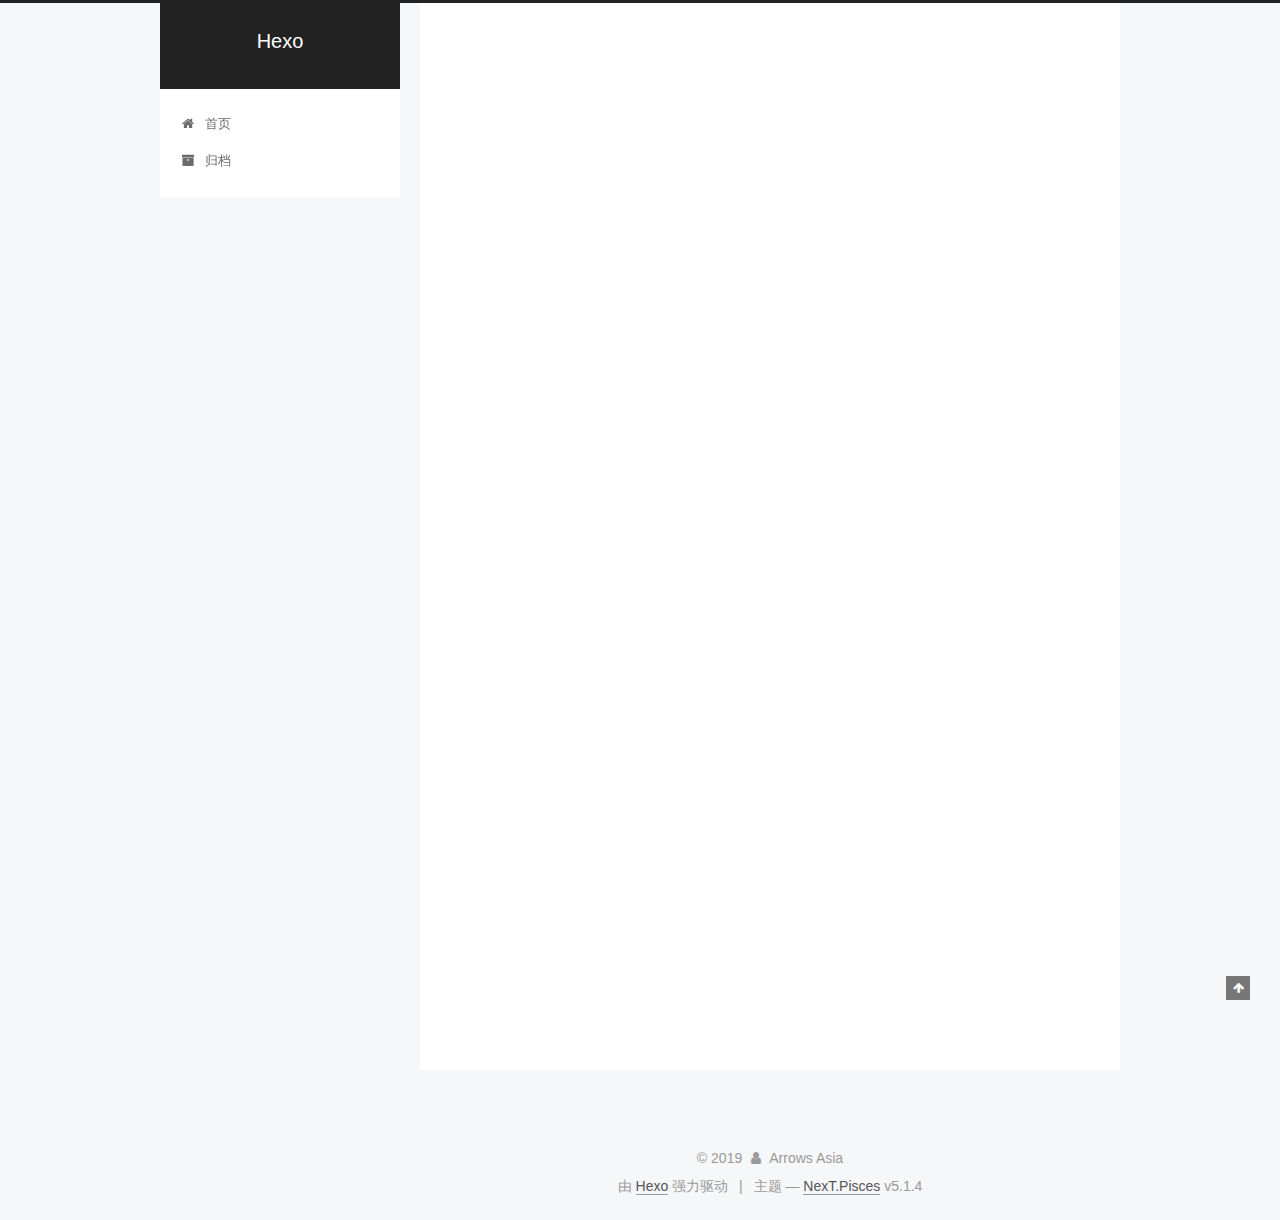
==== index.html @ 04d9dc72 "Site updated: 2019-09-14 11:09:56" ====
<!DOCTYPE html>



  


<html class="theme-next pisces use-motion" lang="zh-Hans">
<head><meta name="generator" content="Hexo 3.9.0">
  <meta charset="UTF-8">
<meta http-equiv="X-UA-Compatible" content="IE=edge">
<meta name="viewport" content="width=device-width, initial-scale=1, maximum-scale=1">
<meta name="theme-color" content="#222">









<meta http-equiv="Cache-Control" content="no-transform">
<meta http-equiv="Cache-Control" content="no-siteapp">
















  
  
  <link href="/lib/fancybox/source/jquery.fancybox.css?v=2.1.5" rel="stylesheet" type="text/css">







<link href="/lib/font-awesome/css/font-awesome.min.css?v=4.6.2" rel="stylesheet" type="text/css">

<link href="/css/main.css?v=5.1.4" rel="stylesheet" type="text/css">


  <link rel="apple-touch-icon" sizes="180x180" href="/images/apple-touch-icon-next.png?v=5.1.4">


  <link rel="icon" type="image/png" sizes="32x32" href="/images/favicon-32x32-next.png?v=5.1.4">


  <link rel="icon" type="image/png" sizes="16x16" href="/images/favicon-16x16-next.png?v=5.1.4">


  <link rel="mask-icon" href="/images/logo.svg?v=5.1.4" color="#222">





  <meta name="keywords" content="Hexo, NexT">










<meta name="description" content="一个什么都想学的人">
<meta property="og:type" content="website">
<meta property="og:title" content="Hexo">
<meta property="og:url" content="http://yoursite.com/index.html">
<meta property="og:site_name" content="Hexo">
<meta property="og:description" content="一个什么都想学的人">
<meta property="og:locale" content="zh-Hans">
<meta name="twitter:card" content="summary">
<meta name="twitter:title" content="Hexo">
<meta name="twitter:description" content="一个什么都想学的人">



<script type="text/javascript" id="hexo.configurations">
  var NexT = window.NexT || {};
  var CONFIG = {
    root: '/',
    scheme: 'Pisces',
    version: '5.1.4',
    sidebar: {"position":"left","display":"post","offset":12,"b2t":false,"scrollpercent":false,"onmobile":false},
    fancybox: true,
    tabs: true,
    motion: {"enable":true,"async":false,"transition":{"post_block":"fadeIn","post_header":"slideDownIn","post_body":"slideDownIn","coll_header":"slideLeftIn","sidebar":"slideUpIn"}},
    duoshuo: {
      userId: '0',
      author: '博主'
    },
    algolia: {
      applicationID: '',
      apiKey: '',
      indexName: '',
      hits: {"per_page":10},
      labels: {"input_placeholder":"Search for Posts","hits_empty":"We didn't find any results for the search: ${query}","hits_stats":"${hits} results found in ${time} ms"}
    }
  };
</script>



  <link rel="canonical" href="http://yoursite.com/">





  <title>Hexo</title>
  








</head>

<body itemscope itemtype="http://schema.org/WebPage" lang="zh-Hans">

  
  
    
  

  <div class="container sidebar-position-left 
  page-home">
    <div class="headband"></div>

    <header id="header" class="header" itemscope itemtype="http://schema.org/WPHeader">
      <div class="header-inner"><div class="site-brand-wrapper">
  <div class="site-meta ">
    

    <div class="custom-logo-site-title">
      <a href="/" class="brand" rel="start">
        <span class="logo-line-before"><i></i></span>
        <span class="site-title">Hexo</span>
        <span class="logo-line-after"><i></i></span>
      </a>
    </div>
      
        <p class="site-subtitle"></p>
      
  </div>

  <div class="site-nav-toggle">
    <button>
      <span class="btn-bar"></span>
      <span class="btn-bar"></span>
      <span class="btn-bar"></span>
    </button>
  </div>
</div>

<nav class="site-nav">
  

  
    <ul id="menu" class="menu">
      
        
        <li class="menu-item menu-item-home">
          <a href="/" rel="section">
            
              <i class="menu-item-icon fa fa-fw fa-home"></i> <br>
            
            首页
          </a>
        </li>
      
        
        <li class="menu-item menu-item-archives">
          <a href="/archives/" rel="section">
            
              <i class="menu-item-icon fa fa-fw fa-archive"></i> <br>
            
            归档
          </a>
        </li>
      

      
    </ul>
  

  
</nav>



 </div>
    </header>

    <main id="main" class="main">
      <div class="main-inner">
        <div class="content-wrap">
          <div id="content" class="content">
            
  <section id="posts" class="posts-expand">
    
      

  

  
  
  

  <article class="post post-type-normal" itemscope itemtype="http://schema.org/Article">
  
  
  
  <div class="post-block">
    <link itemprop="mainEntityOfPage" href="http://yoursite.com/2019/09/14/hello-world/">

    <span hidden itemprop="author" itemscope itemtype="http://schema.org/Person">
      <meta itemprop="name" content="Arrows Asia">
      <meta itemprop="description" content>
      <meta itemprop="image" content="/images/777.jpg">
    </span>

    <span hidden itemprop="publisher" itemscope itemtype="http://schema.org/Organization">
      <meta itemprop="name" content="Hexo">
    </span>

    
      <header class="post-header">

        
        
          <h1 class="post-title" itemprop="name headline">
                
                <a class="post-title-link" href="/2019/09/14/hello-world/" itemprop="url">Hello World</a></h1>
        

        <div class="post-meta">
          <span class="post-time">
            
              <span class="post-meta-item-icon">
                <i class="fa fa-calendar-o"></i>
              </span>
              
                <span class="post-meta-item-text">发表于</span>
              
              <time title="创建于" itemprop="dateCreated datePublished" datetime="2019-09-14T10:31:50+08:00">
                2019-09-14
              </time>
            

            

            
          </span>

          

          
            
          

          
          

          

          

          

        </div>
      </header>
    

    
    
    
    <div class="post-body" itemprop="articleBody">

      
      

      
        
          
            <p>Welcome to <a href="https://hexo.io/" target="_blank" rel="noopener">Hexo</a>! This is your very first post. Check <a href="https://hexo.io/docs/" target="_blank" rel="noopener">documentation</a> for more info. If you get any problems when using Hexo, you can find the answer in <a href="https://hexo.io/docs/troubleshooting.html" target="_blank" rel="noopener">troubleshooting</a> or you can ask me on <a href="https://github.com/hexojs/hexo/issues" target="_blank" rel="noopener">GitHub</a>.</p>
<h2 id="Quick-Start"><a href="#Quick-Start" class="headerlink" title="Quick Start"></a>Quick Start</h2><h3 id="Create-a-new-post"><a href="#Create-a-new-post" class="headerlink" title="Create a new post"></a>Create a new post</h3><figure class="highlight bash"><table><tr><td class="gutter"><pre><span class="line">1</span><br></pre></td><td class="code"><pre><span class="line">$ hexo new <span class="string">"My New Post"</span></span><br></pre></td></tr></table></figure>

<p>More info: <a href="https://hexo.io/docs/writing.html" target="_blank" rel="noopener">Writing</a></p>
<h3 id="Run-server"><a href="#Run-server" class="headerlink" title="Run server"></a>Run server</h3><figure class="highlight bash"><table><tr><td class="gutter"><pre><span class="line">1</span><br></pre></td><td class="code"><pre><span class="line">$ hexo server</span><br></pre></td></tr></table></figure>

<p>More info: <a href="https://hexo.io/docs/server.html" target="_blank" rel="noopener">Server</a></p>
<h3 id="Generate-static-files"><a href="#Generate-static-files" class="headerlink" title="Generate static files"></a>Generate static files</h3><figure class="highlight bash"><table><tr><td class="gutter"><pre><span class="line">1</span><br></pre></td><td class="code"><pre><span class="line">$ hexo generate</span><br></pre></td></tr></table></figure>

<p>More info: <a href="https://hexo.io/docs/generating.html" target="_blank" rel="noopener">Generating</a></p>
<h3 id="Deploy-to-remote-sites"><a href="#Deploy-to-remote-sites" class="headerlink" title="Deploy to remote sites"></a>Deploy to remote sites</h3><figure class="highlight bash"><table><tr><td class="gutter"><pre><span class="line">1</span><br></pre></td><td class="code"><pre><span class="line">$ hexo deploy</span><br></pre></td></tr></table></figure>

<p>More info: <a href="https://hexo.io/docs/deployment.html" target="_blank" rel="noopener">Deployment</a></p>

          
        
      
    </div>
    
    
    

    

    

    

    <footer class="post-footer">
      

      

      

      
      
        <div class="post-eof"></div>
      
    </footer>
  </div>
  
  
  
  </article>


    
  </section>

  


          </div>
          


          

        </div>
        
          
  
  <div class="sidebar-toggle">
    <div class="sidebar-toggle-line-wrap">
      <span class="sidebar-toggle-line sidebar-toggle-line-first"></span>
      <span class="sidebar-toggle-line sidebar-toggle-line-middle"></span>
      <span class="sidebar-toggle-line sidebar-toggle-line-last"></span>
    </div>
  </div>

  <aside id="sidebar" class="sidebar">
    
    <div class="sidebar-inner">

      

      

      <section class="site-overview-wrap sidebar-panel sidebar-panel-active">
        <div class="site-overview">
          <div class="site-author motion-element" itemprop="author" itemscope itemtype="http://schema.org/Person">
            
              <img class="site-author-image" itemprop="image" src="/images/777.jpg" alt="Arrows Asia">
            
              <p class="site-author-name" itemprop="name">Arrows Asia</p>
              <p class="site-description motion-element" itemprop="description">一个什么都想学的人</p>
          </div>

          <nav class="site-state motion-element">

            
              <div class="site-state-item site-state-posts">
              
                <a href="/archives/">
              
                  <span class="site-state-item-count">1</span>
                  <span class="site-state-item-name">日志</span>
                </a>
              </div>
            

            

            

          </nav>

          

          

          
          

          
          

          

        </div>
      </section>

      

      

    </div>
  </aside>


        
      </div>
    </main>

    <footer id="footer" class="footer">
      <div class="footer-inner">
        <div class="copyright">&copy; <span itemprop="copyrightYear">2019</span>
  <span class="with-love">
    <i class="fa fa-user"></i>
  </span>
  <span class="author" itemprop="copyrightHolder">Arrows Asia</span>

  
</div>


  <div class="powered-by">由 <a class="theme-link" target="_blank" href="https://hexo.io">Hexo</a> 强力驱动</div>



  <span class="post-meta-divider">|</span>



  <div class="theme-info">主题 &mdash; <a class="theme-link" target="_blank" href="https://github.com/iissnan/hexo-theme-next">NexT.Pisces</a> v5.1.4</div>




        







        
      </div>
    </footer>

    
      <div class="back-to-top">
        <i class="fa fa-arrow-up"></i>
        
      </div>
    

    

  </div>

  

<script type="text/javascript">
  if (Object.prototype.toString.call(window.Promise) !== '[object Function]') {
    window.Promise = null;
  }
</script>









  












  
  
    <script type="text/javascript" src="/lib/jquery/index.js?v=2.1.3"></script>
  

  
  
    <script type="text/javascript" src="/lib/fastclick/lib/fastclick.min.js?v=1.0.6"></script>
  

  
  
    <script type="text/javascript" src="/lib/jquery_lazyload/jquery.lazyload.js?v=1.9.7"></script>
  

  
  
    <script type="text/javascript" src="/lib/velocity/velocity.min.js?v=1.2.1"></script>
  

  
  
    <script type="text/javascript" src="/lib/velocity/velocity.ui.min.js?v=1.2.1"></script>
  

  
  
    <script type="text/javascript" src="/lib/fancybox/source/jquery.fancybox.pack.js?v=2.1.5"></script>
  


  


  <script type="text/javascript" src="/js/src/utils.js?v=5.1.4"></script>

  <script type="text/javascript" src="/js/src/motion.js?v=5.1.4"></script>



  
  


  <script type="text/javascript" src="/js/src/affix.js?v=5.1.4"></script>

  <script type="text/javascript" src="/js/src/schemes/pisces.js?v=5.1.4"></script>



  

  


  <script type="text/javascript" src="/js/src/bootstrap.js?v=5.1.4"></script>



  


  




	





  





  












  





  

  

  

  
  

  

  

  

</body>
</html>
---- css/main.css ----
/* normalize.css v3.0.2 | MIT License | git.io/normalize */
html {
  font-family: sans-serif; /* 1 */
  -ms-text-size-adjust: 100%; /* 2 */
  -webkit-text-size-adjust: 100%; /* 2 */
}
body {
  margin: 0;
}
article,
aside,
details,
figcaption,
figure,
footer,
header,
hgroup,
main,
menu,
nav,
section,
summary {
  display: block;
}
audio,
canvas,
progress,
video {
  display: inline-block; /* 1 */
  vertical-align: baseline; /* 2 */
}
audio:not([controls]) {
  display: none;
  height: 0;
}
[hidden],
template {
  display: none;
}
a {
  background-color: transparent;
}
a:active,
a:hover {
  outline: 0;
}
abbr[title] {
  border-bottom: 1px dotted;
}
b,
strong {
  font-weight: bold;
}
dfn {
  font-style: italic;
}
h1 {
  font-size: 2em;
  margin: 0.67em 0;
}
mark {
  background: #ff0;
  color: #000;
}
small {
  font-size: 80%;
}
sub,
sup {
  font-size: 75%;
  line-height: 0;
  position: relative;
  vertical-align: baseline;
}
sup {
  top: -0.5em;
}
sub {
  bottom: -0.25em;
}
img {
  border: 0;
}
svg:not(:root) {
  overflow: hidden;
}
figure {
  margin: 1em 40px;
}
hr {
  -moz-box-sizing: content-box;
  box-sizing: content-box;
  height: 0;
}
pre {
  overflow: auto;
}
code,
kbd,
pre,
samp {
  font-family: monospace, monospace;
  font-size: 1em;
}
button,
input,
optgroup,
select,
textarea {
  color: inherit; /* 1 */
  font: inherit; /* 2 */
  margin: 0; /* 3 */
}
button {
  overflow: visible;
}
button,
select {
  text-transform: none;
}
button,
html input[type="button"],
input[type="reset"],
input[type="submit"] {
  -webkit-appearance: button; /* 2 */
  cursor: pointer; /* 3 */
}
button[disabled],
html input[disabled] {
  cursor: default;
}
button::-moz-focus-inner,
input::-moz-focus-inner {
  border: 0;
  padding: 0;
}
input {
  line-height: normal;
}
input[type="checkbox"],
input[type="radio"] {
  box-sizing: border-box; /* 1 */
  padding: 0; /* 2 */
}
input[type="number"]::-webkit-inner-spin-button,
input[type="number"]::-webkit-outer-spin-button {
  height: auto;
}
input[type="search"] {
  -webkit-appearance: textfield; /* 1 */
  -moz-box-sizing: content-box;
  -webkit-box-sizing: content-box; /* 2 */
  box-sizing: content-box;
}
input[type="search"]::-webkit-search-cancel-button,
input[type="search"]::-webkit-search-decoration {
  -webkit-appearance: none;
}
fieldset {
  border: 1px solid #c0c0c0;
  margin: 0 2px;
  padding: 0.35em 0.625em 0.75em;
}
legend {
  border: 0; /* 1 */
  padding: 0; /* 2 */
}
textarea {
  overflow: auto;
}
optgroup {
  font-weight: bold;
}
table {
  border-collapse: collapse;
  border-spacing: 0;
}
td,
th {
  padding: 0;
}
::selection {
  background: #262a30;
  color: #fff;
}
body {
  position: relative;
  font-family: 'Lato', "PingFang SC", "Microsoft YaHei", sans-serif;
  font-size: 14px;
  line-height: 2;
  color: #555;
  background: #f5f7f9;
}
@media (max-width: 767px) {
  body {
    padding-right: 0 !important;
  }
}
@media (min-width: 768px) and (max-width: 991px) {
  body {
    padding-right: 0 !important;
  }
}
@media (min-width: 1600px) {
  body {
    font-size: 16px;
  }
}
h1,
h2,
h3,
h4,
h5,
h6 {
  margin: 0;
  padding: 0;
  font-weight: bold;
  line-height: 1.5;
  font-family: 'Lato', "PingFang SC", "Microsoft YaHei", sans-serif;
}
h2,
h3,
h4,
h5,
h6 {
  margin: 20px 0 15px;
}
h1 {
  font-size: 22px;
}
@media (max-width: 767px) {
  h1 {
    font-size: 18px;
  }
}
h2 {
  font-size: 20px;
}
@media (max-width: 767px) {
  h2 {
    font-size: 16px;
  }
}
h3 {
  font-size: 18px;
}
@media (max-width: 767px) {
  h3 {
    font-size: 14px;
  }
}
h4 {
  font-size: 16px;
}
@media (max-width: 767px) {
  h4 {
    font-size: 12px;
  }
}
h5 {
  font-size: 14px;
}
@media (max-width: 767px) {
  h5 {
    font-size: 10px;
  }
}
h6 {
  font-size: 12px;
}
@media (max-width: 767px) {
  h6 {
    font-size: 8px;
  }
}
p {
  margin: 0 0 20px 0;
}
a {
  color: #555;
  text-decoration: none;
  outline: none;
  border-bottom: 1px solid #999;
  word-wrap: break-word;
}
a:hover {
  color: #222;
  border-bottom-color: #222;
}
blockquote {
  margin: 0;
  padding: 0;
}
img {
  display: block;
  margin: auto;
  max-width: 100%;
  height: auto;
}
hr {
  margin: 40px 0;
  height: 3px;
  border: none;
  background-color: #ddd;
  background-image: repeating-linear-gradient(-45deg, #fff, #fff 4px, transparent 4px, transparent 8px);
}
blockquote {
  padding: 0 15px;
  color: #666;
  border-left: 4px solid #ddd;
}
blockquote cite::before {
  content: "-";
  padding: 0 5px;
}
dt {
  font-weight: 700;
}
dd {
  margin: 0;
  padding: 0;
}
kbd {
  border: 1px solid #ccc;
  border-radius: 0.2em;
  box-shadow: 0.1em 0.1em 0.2em rgba(0,0,0,0.1);
  background-color: #f9f9f9;
  font-family: inherit;
  background-image: -webkit-linear-gradient(top, #eee, #fff, #eee);
  padding: 0.1em 0.3em;
  white-space: nowrap;
}
.text-left {
  text-align: left;
}
.text-center {
  text-align: center;
}
.text-right {
  text-align: right;
}
.text-justify {
  text-align: justify;
}
.text-nowrap {
  white-space: nowrap;
}
.text-lowercase {
  text-transform: lowercase;
}
.text-uppercase {
  text-transform: uppercase;
}
.text-capitalize {
  text-transform: capitalize;
}
.center-block {
  display: block;
  margin-left: auto;
  margin-right: auto;
}
.clearfix:before,
.clearfix:after {
  content: " ";
  display: table;
}
.clearfix:after {
  clear: both;
}
.pullquote {
  width: 45%;
}
.pullquote.left {
  float: left;
  margin-left: 5px;
  margin-right: 10px;
}
.pullquote.right {
  float: right;
  margin-left: 10px;
  margin-right: 5px;
}
.affix.affix.affix {
  position: fixed;
}
.translation {
  margin-top: -20px;
  font-size: 14px;
  color: #999;
}
.scrollbar-measure {
  width: 100px;
  height: 100px;
  overflow: scroll;
  position: absolute;
  top: -9999px;
}
.use-motion .motion-element {
  opacity: 0;
}
table {
  margin: 20px 0;
  width: 100%;
  border-collapse: collapse;
  border-spacing: 0;
  border: 1px solid #ddd;
  font-size: 14px;
  table-layout: fixed;
  word-wrap: break-all;
}
table>tbody>tr:nth-of-type(odd) {
  background-color: #f9f9f9;
}
table>tbody>tr:hover {
  background-color: #f5f5f5;
}
caption,
th,
td {
  padding: 8px;
  text-align: left;
  vertical-align: middle;
  font-weight: normal;
}
th,
td {
  border-bottom: 3px solid #ddd;
  border-right: 1px solid #eee;
}
th {
  padding-bottom: 10px;
  font-weight: 700;
}
td {
  border-bottom-width: 1px;
}
html,
body {
  height: 100%;
}
.container {
  position: relative;
  min-height: 100%;
}
.header-inner {
  margin: 0 auto;
  padding: 100px 0 70px;
  width: 700px;
}
@media (min-width: 1600px) {
  .container .header-inner {
    width: 900px;
  }
}
.main {
  padding-bottom: 150px;
}
.main-inner {
  margin: 0 auto;
  width: 700px;
}
@media (min-width: 1600px) {
  .container .main-inner {
    width: 900px;
  }
}
.footer {
  position: absolute;
  left: 0;
  bottom: 0;
  width: 100%;
  min-height: 50px;
}
.footer-inner {
  box-sizing: border-box;
  margin: 20px auto;
  width: 700px;
}
@media (min-width: 1600px) {
  .container .footer-inner {
    width: 900px;
  }
}
pre,
.highlight {
  overflow: auto;
  margin: 20px 0;
  padding: 0;
  font-size: 13px;
  color: #4d4d4c;
  background: #f7f7f7;
  line-height: 1.6;
}
pre,
code {
  font-family: consolas, Menlo, "PingFang SC", "Microsoft YaHei", monospace;
}
code {
  padding: 2px 4px;
  word-wrap: break-word;
  color: #555;
  background: #eee;
  border-radius: 3px;
  font-size: 13px;
}
pre {
  padding: 10px;
}
pre code {
  padding: 0;
  color: #4d4d4c;
  background: none;
  text-shadow: none;
}
.highlight {
  border-radius: 1px;
}
.highlight pre {
  border: none;
  margin: 0;
  padding: 10px 0;
}
.highlight table {
  margin: 0;
  width: auto;
  border: none;
}
.highlight td {
  border: none;
  padding: 0;
}
.highlight figcaption {
  font-size: 1em;
  color: #4d4d4c;
  line-height: 1em;
  margin-bottom: 1em;
}
.highlight figcaption:before,
.highlight figcaption:after {
  content: " ";
  display: table;
}
.highlight figcaption:after {
  clear: both;
}
.highlight figcaption a {
  float: right;
  color: #4d4d4c;
}
.highlight figcaption a:hover {
  border-bottom-color: #4d4d4c;
}
.highlight .gutter pre {
  padding-left: 10px;
  padding-right: 10px;
  color: #869194;
  text-align: right;
  background-color: #eff2f3;
}
.highlight .code pre {
  width: 100%;
  padding-left: 10px;
  padding-right: 10px;
  background-color: #f7f7f7;
}
.highlight .line {
  height: 20px;
}
.gutter {
  -webkit-user-select: none;
  -moz-user-select: none;
  -ms-user-select: none;
  user-select: none;
}
.gist table {
  width: auto;
}
.gist table td {
  border: none;
}
pre .deletion {
  background: #fdd;
}
pre .addition {
  background: #dfd;
}
pre .meta {
  color: #8959a8;
}
pre .comment {
  color: #8e908c;
}
pre .variable,
pre .attribute,
pre .tag,
pre .regexp,
pre .ruby .constant,
pre .xml .tag .title,
pre .xml .pi,
pre .xml .doctype,
pre .html .doctype,
pre .css .id,
pre .css .class,
pre .css .pseudo {
  color: #c82829;
}
pre .number,
pre .preprocessor,
pre .built_in,
pre .literal,
pre .params,
pre .constant,
pre .command {
  color: #f5871f;
}
pre .ruby .class .title,
pre .css .rules .attribute,
pre .string,
pre .value,
pre .inheritance,
pre .header,
pre .ruby .symbol,
pre .xml .cdata,
pre .special,
pre .number,
pre .formula {
  color: #718c00;
}
pre .title,
pre .css .hexcolor {
  color: #3e999f;
}
pre .function,
pre .python .decorator,
pre .python .title,
pre .ruby .function .title,
pre .ruby .title .keyword,
pre .perl .sub,
pre .javascript .title,
pre .coffeescript .title {
  color: #4271ae;
}
pre .keyword,
pre .javascript .function {
  color: #8959a8;
}
.full-image.full-image.full-image.full-image {
  border: none;
  max-width: 100%;
  width: auto;
  margin: 20px auto 25px;
}
@media (min-width: 992px) {
  .full-image.full-image.full-image.full-image {
    max-width: none;
    width: 118%;
    margin: 0 -9%;
  }
}
.blockquote-center,
.page-home .post-type-quote blockquote,
.page-post-detail .post-type-quote blockquote {
  position: relative;
  margin: 40px 0;
  padding: 0;
  border-left: none;
  text-align: center;
}
.blockquote-center::before,
.page-home .post-type-quote blockquote::before,
.page-post-detail .post-type-quote blockquote::before,
.blockquote-center::after,
.page-home .post-type-quote blockquote::after,
.page-post-detail .post-type-quote blockquote::after {
  position: absolute;
  content: ' ';
  display: block;
  width: 100%;
  height: 24px;
  opacity: 0.2;
  background-repeat: no-repeat;
  background-position: 0 -6px;
  background-size: 22px 22px;
}
.blockquote-center::before,
.page-home .post-type-quote blockquote::before,
.page-post-detail .post-type-quote blockquote::before {
  top: -20px;
  background-image: url("../images/quote-l.svg");
  border-top: 1px solid #ccc;
}
.blockquote-center::after,
.page-home .post-type-quote blockquote::after,
.page-post-detail .post-type-quote blockquote::after {
  bottom: -20px;
  background-image: url("../images/quote-r.svg");
  border-bottom: 1px solid #ccc;
  background-position: 100% 8px;
}
.blockquote-center p,
.page-home .post-type-quote blockquote p,
.page-post-detail .post-type-quote blockquote p,
.blockquote-center div,
.page-home .post-type-quote blockquote div,
.page-post-detail .post-type-quote blockquote div {
  text-align: center;
}
.post .post-body .group-picture img {
  box-sizing: border-box;
  padding: 0 3px;
  border: none;
}
.post .group-picture-row {
  overflow: hidden;
  margin-top: 6px;
}
.post .group-picture-row:first-child {
  margin-top: 0;
}
.post .group-picture-column {
  float: left;
}
.page-post-detail .post-body .group-picture-column {
  float: none;
  margin-top: 10px;
  width: auto !important;
}
.page-post-detail .post-body .group-picture-column img {
  margin: 0 auto;
}
.page-archive .group-picture-container {
  overflow: hidden;
}
.page-archive .group-picture-row {
  float: left;
}
.page-archive .group-picture-row:first-child {
  margin-top: 6px;
}
.page-archive .group-picture-column {
  max-width: 150px;
  max-height: 150px;
}
.post-body .note {
  position: relative;
  padding: 15px;
  margin-bottom: 20px;
  border: 1px solid #eee;
  border-left-width: 5px;
  border-radius: 3px;
}
.post-body .note h2,
.post-body .note h3,
.post-body .note h4,
.post-body .note h5,
.post-body .note h6 {
  margin-top: 0;
  margin-bottom: 0;
  border-bottom: initial;
  padding-top: 0 !important;
}
.post-body .note p:first-child,
.post-body .note ul:first-child,
.post-body .note ol:first-child,
.post-body .note table:first-child,
.post-body .note pre:first-child,
.post-body .note blockquote:first-child {
  margin-top: 0;
}
.post-body .note p:last-child,
.post-body .note ul:last-child,
.post-body .note ol:last-child,
.post-body .note table:last-child,
.post-body .note pre:last-child,
.post-body .note blockquote:last-child {
  margin-bottom: 0;
}
.post-body .note.default {
  border-left-color: #777;
}
.post-body .note.default h2,
.post-body .note.default h3,
.post-body .note.default h4,
.post-body .note.default h5,
.post-body .note.default h6 {
  color: #777;
}
.post-body .note.primary {
  border-left-color: #6f42c1;
}
.post-body .note.primary h2,
.post-body .note.primary h3,
.post-body .note.primary h4,
.post-body .note.primary h5,
.post-body .note.primary h6 {
  color: #6f42c1;
}
.post-body .note.info {
  border-left-color: #428bca;
}
.post-body .note.info h2,
.post-body .note.info h3,
.post-body .note.info h4,
.post-body .note.info h5,
.post-body .note.info h6 {
  color: #428bca;
}
.post-body .note.success {
  border-left-color: #5cb85c;
}
.post-body .note.success h2,
.post-body .note.success h3,
.post-body .note.success h4,
.post-body .note.success h5,
.post-body .note.success h6 {
  color: #5cb85c;
}
.post-body .note.warning {
  border-left-color: #f0ad4e;
}
.post-body .note.warning h2,
.post-body .note.warning h3,
.post-body .note.warning h4,
.post-body .note.warning h5,
.post-body .note.warning h6 {
  color: #f0ad4e;
}
.post-body .note.danger {
  border-left-color: #d9534f;
}
.post-body .note.danger h2,
.post-body .note.danger h3,
.post-body .note.danger h4,
.post-body .note.danger h5,
.post-body .note.danger h6 {
  color: #d9534f;
}
.post-body .label {
  display: inline;
  padding: 0 2px;
  white-space: nowrap;
}
.post-body .label.default {
  background-color: #f0f0f0;
}
.post-body .label.primary {
  background-color: #efe6f7;
}
.post-body .label.info {
  background-color: #e5f2f8;
}
.post-body .label.success {
  background-color: #e7f4e9;
}
.post-body .label.warning {
  background-color: #fcf6e1;
}
.post-body .label.danger {
  background-color: #fae8eb;
}
.post-body .tabs {
  position: relative;
  display: block;
  margin-bottom: 20px;
  padding-top: 10px;
}
.post-body .tabs ul.nav-tabs {
  margin: 0;
  padding: 0;
  display: flex;
  margin-bottom: -1px;
}
@media (max-width: 413px) {
  .post-body .tabs ul.nav-tabs {
    display: block;
    margin-bottom: 5px;
  }
}
.post-body .tabs ul.nav-tabs li.tab {
  list-style-type: none !important;
  margin: 0 0.25em 0 0;
  border-top: 3px solid transparent;
  border-left: 1px solid transparent;
  border-right: 1px solid transparent;
}
@media (max-width: 413px) {
  .post-body .tabs ul.nav-tabs li.tab {
    margin: initial;
    border-top: 1px solid transparent;
    border-left: 3px solid transparent;
    border-right: 1px solid transparent;
    border-bottom: 1px solid transparent;
  }
}
.post-body .tabs ul.nav-tabs li.tab a {
  outline: 0;
  border-bottom: initial;
  display: block;
  line-height: 1.8em;
  padding: 0.25em 0.75em;
  transition-duration: 0.2s;
  transition-timing-function: ease-out;
  transition-delay: 0s;
}
.post-body .tabs ul.nav-tabs li.tab a i {
  width: 1.285714285714286em;
}
.post-body .tabs ul.nav-tabs li.tab.active {
  border-top: 3px solid #fc6423;
  border-left: 1px solid #ddd;
  border-right: 1px solid #ddd;
  background-color: #fff;
}
@media (max-width: 413px) {
  .post-body .tabs ul.nav-tabs li.tab.active {
    border-top: 1px solid #ddd;
    border-left: 3px solid #fc6423;
    border-right: 1px solid #ddd;
    border-bottom: 1px solid #ddd;
  }
}
.post-body .tabs ul.nav-tabs li.tab.active a {
  cursor: default;
  color: #555;
}
.post-body .tabs .tab-content {
  background-color: #fff;
}
.post-body .tabs .tab-content .tab-pane {
  border: 1px solid #ddd;
  padding: 20px 20px 0 20px;
}
.post-body .tabs .tab-content .tab-pane:not(.active) {
  display: none !important;
}
.post-body .tabs .tab-content .tab-pane.active {
  display: block !important;
}
.btn {
  display: inline-block;
  padding: 0 20px;
  font-size: 14px;
  color: #555;
  background: #fff;
  border: 2px solid #555;
  text-decoration: none;
  border-radius: 2px;
  transition-property: background-color;
  transition-duration: 0.2s;
  transition-timing-function: ease-in-out;
  transition-delay: 0s;
  line-height: 2;
}
.btn:hover {
  border-color: #222;
  color: #fff;
  background: #222;
}
.btn +.btn {
  margin: 0 0 8px 8px;
}
.btn .fa-fw {
  width: 1.285714285714286em;
  text-align: left;
}
.btn-bar {
  display: block;
  width: 22px;
  height: 2px;
  background: #555;
  border-radius: 1px;
}
.btn-bar+.btn-bar {
  margin-top: 4px;
}
.pagination {
  margin: 120px 0 40px;
  text-align: center;
  border-top: 1px solid #eee;
}
.page-number-basic,
.pagination .prev,
.pagination .next,
.pagination .page-number,
.pagination .space {
  display: inline-block;
  position: relative;
  top: -1px;
  margin: 0 10px;
  padding: 0 11px;
}
@media (max-width: 767px) {
  .page-number-basic,
  .pagination .prev,
  .pagination .next,
  .pagination .page-number,
  .pagination .space {
    margin: 0 5px;
  }
}
.pagination .prev,
.pagination .next,
.pagination .page-number {
  border-bottom: 0;
  border-top: 1px solid #eee;
  transition-property: border-color;
  transition-duration: 0.2s;
  transition-timing-function: ease-in-out;
  transition-delay: 0s;
}
.pagination .prev:hover,
.pagination .next:hover,
.pagination .page-number:hover {
  border-top-color: #222;
}
.pagination .space {
  padding: 0;
  margin: 0;
}
.pagination .prev {
  margin-left: 0;
}
.pagination .next {
  margin-right: 0;
}
.pagination .page-number.current {
  color: #fff;
  background: #ccc;
  border-top-color: #ccc;
}
@media (max-width: 767px) {
  .pagination {
    border-top: none;
  }
  .pagination .prev,
  .pagination .next,
  .pagination .page-number {
    margin-bottom: 10px;
    border-top: 0;
    border-bottom: 1px solid #eee;
    padding: 0 10px;
  }
  .pagination .prev:hover,
  .pagination .next:hover,
  .pagination .page-number:hover {
    border-bottom-color: #222;
  }
}
.comments {
  margin: 60px 20px 0;
}
.tag-cloud {
  text-align: center;
}
.tag-cloud a {
  display: inline-block;
  margin: 10px;
}
.back-to-top {
  box-sizing: border-box;
  position: fixed;
  bottom: -100px;
  right: 30px;
  z-index: 1050;
  padding: 0 6px;
  width: 24px;
  background: #222;
  font-size: 12px;
  opacity: 0.6;
  color: #fff;
  cursor: pointer;
  text-align: center;
  -webkit-transform: translateZ(0);
  transition-property: bottom;
  transition-duration: 0.2s;
  transition-timing-function: ease-in-out;
  transition-delay: 0s;
}
@media (min-width: 768px) and (max-width: 991px) {
  .back-to-top {
    display: none !important;
  }
}
@media (max-width: 767px) {
  .back-to-top {
    display: none !important;
  }
}
.back-to-top.back-to-top-on {
  bottom: 30px;
}
.header {
  background: transparent;
}
.header-inner {
  position: relative;
}
.headband {
  height: 3px;
  background: #222;
}
.site-meta {
  margin: 0;
  text-align: center;
}
@media (max-width: 767px) {
  .site-meta {
    text-align: center;
  }
}
.brand {
  position: relative;
  display: inline-block;
  padding: 0 40px;
  color: #fff;
  background: #222;
  border-bottom: none;
}
.brand:hover {
  color: #fff;
}
.logo {
  display: inline-block;
  margin-right: 5px;
  line-height: 36px;
  vertical-align: top;
}
.site-title {
  display: inline-block;
  vertical-align: top;
  line-height: 36px;
  font-size: 20px;
  font-weight: normal;
  font-family: 'Lato', "PingFang SC", "Microsoft YaHei", sans-serif;
}
.site-subtitle {
  margin-top: 10px;
  font-size: 13px;
  color: #ddd;
}
.use-motion .brand {
  opacity: 0;
}
.use-motion .logo,
.use-motion .site-title,
.use-motion .site-subtitle {
  opacity: 0;
  position: relative;
  top: -10px;
}
.site-nav-toggle {
  display: none;
  position: absolute;
  top: 10px;
  left: 10px;
}
@media (max-width: 767px) {
  .site-nav-toggle {
    display: block;
  }
}
.site-nav-toggle button {
  margin-top: 2px;
  padding: 9px 10px;
  background: transparent;
  border: none;
}
@media (max-width: 767px) {
  .site-nav {
    display: none;
    margin: 0 -10px;
    padding: 0 10px;
    clear: both;
    border-top: 1px solid #ddd;
  }
}
@media (min-width: 768px) and (max-width: 991px) {
  .site-nav {
    display: block !important;
  }
}
@media (min-width: 992px) {
  .site-nav {
    display: block !important;
  }
}
.menu {
  margin-top: 20px;
  padding-left: 0;
  text-align: center;
}
.menu .menu-item {
  display: inline-block;
  margin: 0 10px;
  list-style: none;
}
@media screen and (max-width: 767px) {
  .menu .menu-item {
    margin-top: 10px;
  }
}
.menu .menu-item a {
  display: block;
  font-size: 13px;
  line-height: inherit;
  border-bottom: 1px solid transparent;
  transition-property: border-color;
  transition-duration: 0.2s;
  transition-timing-function: ease-in-out;
  transition-delay: 0s;
}
.menu .menu-item a:hover,
.menu-item-active a {
  border-bottom-color: #222;
}
.menu .menu-item .fa {
  margin-right: 5px;
}
.use-motion .menu-item {
  opacity: 0;
}
.post-body {
  font-family: 'Lato', "PingFang SC", "Microsoft YaHei", sans-serif;
}
@media (max-width: 767px) {
  .post-body {
    word-break: break-word;
  }
}
.post-body .fancybox img {
  display: block !important;
  margin: 0 auto;
  cursor: pointer;
  cursor: zoom-in;
  cursor: -webkit-zoom-in;
}
.post-body .image-caption,
.post-body .figure .caption {
  margin: -20px auto 15px;
  text-align: center;
  font-size: 14px;
  color: #999;
  font-weight: bold;
  line-height: 1;
}
.post-sticky-flag {
  display: inline-block;
  font-size: 16px;
  -ms-transform: rotate(30deg);
  -webkit-transform: rotate(30deg);
  -moz-transform: rotate(30deg);
  -ms-transform: rotate(30deg);
  -o-transform: rotate(30deg);
  transform: rotate(30deg);
}
.use-motion .post-block,
.use-motion .pagination,
.use-motion .comments {
  opacity: 0;
}
.use-motion .post-header {
  opacity: 0;
}
.use-motion .post-body {
  opacity: 0;
}
.use-motion .collection-title {
  opacity: 0;
}
.posts-expand {
  padding-top: 40px;
}
@media (max-width: 767px) {
  .posts-expand {
    margin: 0 20px;
  }
  .post-body pre .gutter pre {
    padding-right: 10px;
  }
  .post-body .highlight {
    margin-left: 0px;
    margin-right: 0px;
    padding: 0;
  }
  .post-body .highlight .gutter pre {
    padding-right: 10px;
  }
}
@media (min-width: 992px) {
  .posts-expand .post-body {
    text-align: justify;
  }
}
.posts-expand .post-body h2,
.posts-expand .post-body h3,
.posts-expand .post-body h4,
.posts-expand .post-body h5,
.posts-expand .post-body h6 {
  padding-top: 10px;
}
.posts-expand .post-body h2 .header-anchor,
.posts-expand .post-body h3 .header-anchor,
.posts-expand .post-body h4 .header-anchor,
.posts-expand .post-body h5 .header-anchor,
.posts-expand .post-body h6 .header-anchor {
  float: right;
  margin-left: 10px;
  color: #ccc;
  border-bottom-style: none;
  visibility: hidden;
}
.posts-expand .post-body h2 .header-anchor:hover,
.posts-expand .post-body h3 .header-anchor:hover,
.posts-expand .post-body h4 .header-anchor:hover,
.posts-expand .post-body h5 .header-anchor:hover,
.posts-expand .post-body h6 .header-anchor:hover {
  color: inherit;
}
.posts-expand .post-body h2:hover .header-anchor,
.posts-expand .post-body h3:hover .header-anchor,
.posts-expand .post-body h4:hover .header-anchor,
.posts-expand .post-body h5:hover .header-anchor,
.posts-expand .post-body h6:hover .header-anchor {
  visibility: visible;
}
.posts-expand .post-body ul li {
  list-style: circle;
}
.posts-expand .post-body img {
  box-sizing: border-box;
  margin: auto;
  padding: 3px;
  border: 1px solid #ddd;
}
.posts-expand .post-body .fancybox img {
  margin: 0 auto 25px;
}
@media (max-width: 767px) {
  .posts-collapse {
    margin: 0 20px;
  }
  .posts-collapse .post-title,
  .posts-collapse .post-meta {
    display: block;
    width: auto;
    text-align: left;
  }
}
.posts-collapse {
  position: relative;
  z-index: 1010;
  margin-left: 55px;
}
.posts-collapse::after {
  content: " ";
  position: absolute;
  top: 20px;
  left: 0;
  margin-left: -2px;
  width: 4px;
  height: 100%;
  background: #f5f5f5;
  z-index: -1;
}
@media (max-width: 767px) {
  .posts-collapse {
    margin: 0 20px;
  }
}
.posts-collapse .collection-title {
  position: relative;
  margin: 60px 0;
}
.posts-collapse .collection-title h1,
.posts-collapse .collection-title h2 {
  margin-left: 20px;
}
.posts-collapse .collection-title small {
  color: #bbb;
  margin-left: 5px;
}
.posts-collapse .collection-title::before {
  content: " ";
  position: absolute;
  left: 0;
  top: 50%;
  margin-left: -4px;
  margin-top: -4px;
  width: 8px;
  height: 8px;
  background: #bbb;
  border-radius: 50%;
}
.posts-collapse .post {
  margin: 30px 0;
}
.posts-collapse .post-header {
  position: relative;
  transition-duration: 0.2s;
  transition-timing-function: ease-in-out;
  transition-delay: 0s;
  transition-property: border;
  border-bottom: 1px dashed #ccc;
}
.posts-collapse .post-header::before {
  content: " ";
  position: absolute;
  left: 0;
  top: 12px;
  width: 6px;
  height: 6px;
  margin-left: -4px;
  background: #bbb;
  border-radius: 50%;
  border: 1px solid #fff;
  transition-duration: 0.2s;
  transition-timing-function: ease-in-out;
  transition-delay: 0s;
  transition-property: background;
}
.posts-collapse .post-header:hover {
  border-bottom-color: #666;
}
.posts-collapse .post-header:hover::before {
  background: #222;
}
.posts-collapse .post-meta {
  position: absolute;
  font-size: 12px;
  left: 20px;
  top: 5px;
}
.posts-collapse .post-comments-count {
  display: none;
}
.posts-collapse .post-title {
  margin-left: 60px;
  font-size: 16px;
  font-weight: normal;
  line-height: inherit;
}
.posts-collapse .post-title::after {
  margin-left: 3px;
  opacity: 0.6;
}
.posts-collapse .post-title a {
  color: #666;
  border-bottom: none;
}
.page-home .post-type-quote .post-header,
.page-post-detail .post-type-quote .post-header,
.page-home .post-type-quote .post-tags,
.page-post-detail .post-type-quote .post-tags {
  display: none;
}
.posts-expand .post-title {
  text-align: center;
  word-break: break-word;
  font-weight: 400;
}
.posts-expand .post-title-link {
  display: inline-block;
  position: relative;
  color: #555;
  border-bottom: none;
  line-height: 1.2;
  vertical-align: top;
}
.posts-expand .post-title-link::before {
  content: "";
  position: absolute;
  width: 100%;
  height: 2px;
  bottom: 0;
  left: 0;
  background-color: #000;
  visibility: hidden;
  -webkit-transform: scaleX(0);
  -moz-transform: scaleX(0);
  -ms-transform: scaleX(0);
  -o-transform: scaleX(0);
  transform: scaleX(0);
  transition-duration: 0.2s;
  transition-timing-function: ease-in-out;
  transition-delay: 0s;
}
.posts-expand .post-title-link:hover::before {
  visibility: visible;
  -webkit-transform: scaleX(1);
  -moz-transform: scaleX(1);
  -ms-transform: scaleX(1);
  -o-transform: scaleX(1);
  transform: scaleX(1);
}
.posts-expand .post-title-link .fa {
  font-size: 16px;
}
.posts-expand .post-meta {
  margin: 3px 0 60px 0;
  color: #999;
  font-family: 'Lato', "PingFang SC", "Microsoft YaHei", sans-serif;
  font-size: 12px;
  text-align: center;
}
.posts-expand .post-meta .post-category-list {
  display: inline-block;
  margin: 0;
  padding: 3px;
}
.posts-expand .post-meta .post-category-list-link {
  color: #999;
}
.posts-expand .post-meta .post-description {
  font-size: 14px;
  margin-top: 2px;
}
.post-meta-divider {
  margin: 0 0.5em;
}
.post-meta-item-icon {
  margin-right: 3px;
}
@media (min-width: 768px) and (max-width: 991px) {
  .post-meta-item-icon {
    display: inline-block;
  }
}
@media (max-width: 767px) {
  .post-meta-item-icon {
    display: inline-block;
  }
}
@media (min-width: 768px) and (max-width: 991px) {
  .post-meta-item-text {
    display: none;
  }
}
@media (max-width: 767px) {
  .post-meta-item-text {
    display: none;
  }
}
@media (max-width: 767px) {
  .posts-expand .post-comments-count {
    display: none;
  }
}
.post-button {
  margin-top: 40px;
}
.posts-expand .post-tags {
  margin-top: 40px;
  text-align: center;
}
.posts-expand .post-tags a {
  display: inline-block;
  margin-right: 10px;
  font-size: 13px;
}
.post-nav {
  display: table;
  margin-top: 15px;
  width: 100%;
  border-top: 1px solid #eee;
}
.post-nav-divider {
  display: table-cell;
  width: 10%;
}
.post-nav-item {
  display: table-cell;
  padding: 10px 0 0 0;
  width: 45%;
  vertical-align: top;
}
.post-nav-item a {
  position: relative;
  display: block;
  line-height: 25px;
  font-size: 14px;
  color: #555;
  border-bottom: none;
}
.post-nav-item a:hover {
  color: #222;
  border-bottom: none;
}
.post-nav-item a:active {
  top: 2px;
}
.post-nav-item .fa {
  position: absolute;
  top: 8px;
  left: 0;
  font-size: 12px;
}
.post-nav-next a {
  padding-left: 15px;
}
.post-nav-prev {
  text-align: right;
}
.post-nav-prev a {
  padding-right: 15px;
}
.post-nav-prev .fa {
  right: 0;
  left: auto;
}
.posts-expand .post-eof {
  display: block;
  margin: 80px auto 60px;
  width: 8%;
  height: 1px;
  background: #ccc;
  text-align: center;
}
.post:last-child .post-eof.post-eof.post-eof {
  display: none;
}
.post-gallery {
  display: table;
  table-layout: fixed;
  width: 100%;
  border-collapse: separate;
}
.post-gallery-row {
  display: table-row;
}
.post-gallery .post-gallery-img {
  display: table-cell;
  text-align: center;
  vertical-align: middle;
  border: none;
}
.post-gallery .post-gallery-img img {
  max-width: 100%;
  max-height: 100%;
  border: none;
}
.fancybox-close,
.fancybox-close:hover {
  border: none;
}
.rtl.post-body p,
.rtl.post-body a,
.rtl.post-body h1,
.rtl.post-body h2,
.rtl.post-body h3,
.rtl.post-body h4,
.rtl.post-body h5,
.rtl.post-body h6,
.rtl.post-body li,
.rtl.post-body ul,
.rtl.post-body ol {
  direction: rtl;
  font-family: UKIJ Ekran;
}
.rtl.post-title {
  font-family: UKIJ Ekran;
}
.sidebar {
  position: fixed;
  right: 0;
  top: 0;
  bottom: 0;
  width: 0;
  z-index: 1040;
  box-shadow: inset 0 2px 6px #000;
  background: #222;
  -webkit-transform: translateZ(0);
}
.sidebar a {
  color: #999;
  border-bottom-color: #555;
}
.sidebar a:hover {
  color: #eee;
}
@media (min-width: 768px) and (max-width: 991px) {
  .sidebar {
    display: none !important;
  }
}
@media (max-width: 767px) {
  .sidebar {
    display: none !important;
  }
}
.sidebar-inner {
  position: relative;
  padding: 20px 10px;
  color: #999;
  text-align: center;
}
.site-overview-wrap {
  overflow: hidden;
}
.site-overview {
  overflow-y: auto;
  overflow-x: hidden;
}
.sidebar-toggle {
  position: fixed;
  right: 30px;
  bottom: 45px;
  width: 14px;
  height: 14px;
  padding: 5px;
  background: #222;
  line-height: 0;
  z-index: 1050;
  cursor: pointer;
  -webkit-transform: translateZ(0);
}
@media (min-width: 768px) and (max-width: 991px) {
  .sidebar-toggle {
    display: none !important;
  }
}
@media (max-width: 767px) {
  .sidebar-toggle {
    display: none !important;
  }
}
.sidebar-toggle-line {
  position: relative;
  display: inline-block;
  vertical-align: top;
  height: 2px;
  width: 100%;
  background: #fff;
  margin-top: 3px;
}
.sidebar-toggle-line:first-child {
  margin-top: 0;
}
.site-author-image {
  display: block;
  margin: 0 auto;
  padding: 2px;
  max-width: 120px;
  height: auto;
  border: 1px solid #eee;
}
.site-author-name {
  margin: 0;
  text-align: center;
  color: #222;
  font-weight: 600;
}
.site-description {
  margin-top: 0;
  text-align: center;
  font-size: 13px;
  color: #999;
}
.site-state {
  overflow: hidden;
  line-height: 1.4;
  white-space: nowrap;
  text-align: center;
}
.site-state-item {
  display: inline-block;
  padding: 0 15px;
  border-left: 1px solid #eee;
}
.site-state-item:first-child {
  border-left: none;
}
.site-state-item a {
  border-bottom: none;
}
.site-state-item-count {
  display: block;
  text-align: center;
  color: inherit;
  font-weight: 600;
  font-size: 16px;
}
.site-state-item-name {
  font-size: 13px;
  color: #999;
}
.feed-link {
  margin-top: 20px;
}
.feed-link a {
  display: inline-block;
  padding: 0 15px;
  color: #fc6423;
  border: 1px solid #fc6423;
  border-radius: 4px;
}
.feed-link a i {
  color: #fc6423;
  font-size: 14px;
}
.feed-link a:hover {
  color: #fff;
  background: #fc6423;
}
.feed-link a:hover i {
  color: #fff;
}
.links-of-author {
  margin-top: 20px;
}
.links-of-author a {
  display: inline-block;
  vertical-align: middle;
  margin-right: 10px;
  margin-bottom: 10px;
  border-bottom-color: #555;
  font-size: 13px;
}
.links-of-author a:before {
  display: inline-block;
  vertical-align: middle;
  margin-right: 3px;
  content: " ";
  width: 4px;
  height: 4px;
  border-radius: 50%;
  background: #1f45cc;
}
.links-of-blogroll {
  font-size: 13px;
}
.links-of-blogroll-title {
  margin-top: 20px;
  font-size: 14px;
  font-weight: 600;
}
.links-of-blogroll-list {
  margin: 0;
  padding: 0;
  list-style: none;
}
.links-of-blogroll-item {
  padding: 2px 10px;
}
.links-of-blogroll-item a {
  max-width: 280px;
  box-sizing: border-box;
  display: inline-block;
  overflow: hidden;
  white-space: nowrap;
  text-overflow: ellipsis;
}
.sidebar-nav {
  margin: 0 0 20px;
  padding-left: 0;
}
.sidebar-nav li {
  display: inline-block;
  cursor: pointer;
  border-bottom: 1px solid transparent;
  font-size: 14px;
  color: #555;
}
.sidebar-nav li:hover {
  color: #fc6423;
}
.page-post-detail .sidebar-nav-toc {
  padding: 0 5px;
}
.page-post-detail .sidebar-nav-overview {
  margin-left: 10px;
}
.sidebar-nav .sidebar-nav-active {
  color: #fc6423;
  border-bottom-color: #fc6423;
}
.sidebar-nav .sidebar-nav-active:hover {
  color: #fc6423;
}
.sidebar-panel {
  display: none;
}
.sidebar-panel-active {
  display: block;
}
.post-toc-empty {
  font-size: 14px;
  color: #666;
}
.post-toc-wrap {
  overflow: hidden;
}
.post-toc {
  overflow: auto;
}
.post-toc ol {
  margin: 0;
  padding: 0 2px 5px 10px;
  text-align: left;
  list-style: none;
  font-size: 14px;
}
.post-toc ol > ol {
  padding-left: 0;
}
.post-toc ol a {
  transition-duration: 0.2s;
  transition-timing-function: ease-in-out;
  transition-delay: 0s;
  transition-property: all;
  color: #666;
  border-bottom-color: #ccc;
}
.post-toc ol a:hover {
  color: #000;
  border-bottom-color: #000;
}
.post-toc .nav-item {
  overflow: hidden;
  text-overflow: ellipsis;
  text-align: justify;
  white-space: nowrap;
  line-height: 1.8;
}
.post-toc .nav .nav-child {
  display: none;
}
.post-toc .nav .active > .nav-child {
  display: block;
}
.post-toc .nav .active-current > .nav-child {
  display: block;
}
.post-toc .nav .active-current > .nav-child > .nav-item {
  display: block;
}
.post-toc .nav .active > a {
  color: #fc6423;
  border-bottom-color: #fc6423;
}
.post-toc .nav .active-current > a {
  color: #fc6423;
}
.post-toc .nav .active-current > a:hover {
  color: #fc6423;
}
.footer {
  font-size: 14px;
  color: #999;
}
.footer img {
  border: none;
}
.footer-inner {
  text-align: center;
}
.with-love {
  display: inline-block;
  margin: 0 5px;
}
.powered-by,
.theme-info {
  display: inline-block;
}
.cc-license {
  margin-top: 10px;
  text-align: center;
}
.cc-license .cc-opacity {
  opacity: 0.7;
  border-bottom: none;
}
.cc-license .cc-opacity:hover {
  opacity: 0.9;
}
.cc-license img {
  display: inline-block;
}
.theme-next #ds-thread #ds-reset {
  color: #555;
}
.theme-next #ds-thread #ds-reset .ds-replybox {
  margin-bottom: 30px;
}
.theme-next #ds-thread #ds-reset .ds-replybox .ds-avatar,
.theme-next #ds-reset .ds-avatar img {
  box-shadow: none;
}
.theme-next #ds-thread #ds-reset .ds-textarea-wrapper {
  border-color: #c7d4e1;
  background: none;
  border-top-right-radius: 3px;
  border-top-left-radius: 3px;
}
.theme-next #ds-thread #ds-reset .ds-textarea-wrapper textarea {
  height: 60px;
}
.theme-next #ds-reset .ds-rounded-top {
  border-radius: 0;
}
.theme-next #ds-thread #ds-reset .ds-post-toolbar {
  box-sizing: border-box;
  border: 1px solid #c7d4e1;
  background: #f6f8fa;
}
.theme-next #ds-thread #ds-reset .ds-post-options {
  height: 40px;
  border: none;
  background: none;
}
.theme-next #ds-thread #ds-reset .ds-toolbar-buttons {
  top: 11px;
}
.theme-next #ds-thread #ds-reset .ds-sync {
  top: 5px;
}
.theme-next #ds-thread #ds-reset .ds-post-button {
  top: 4px;
  right: 5px;
  width: 90px;
  height: 30px;
  border: 1px solid #c5ced7;
  border-radius: 3px;
  background-image: linear-gradient(#fbfbfc, #f5f7f9);
  color: #60676d;
}
.theme-next #ds-thread #ds-reset .ds-post-button:hover {
  background-position: 0 -30px;
  color: #60676d;
}
.theme-next #ds-thread #ds-reset .ds-comments-info {
  padding: 10px 0;
}
.theme-next #ds-thread #ds-reset .ds-sort {
  display: none;
}
.theme-next #ds-thread #ds-reset li.ds-tab a.ds-current {
  border: none;
  background: #f6f8fa;
  color: #60676d;
}
.theme-next #ds-thread #ds-reset li.ds-tab a.ds-current:hover {
  background-color: #e9f0f7;
  color: #60676d;
}
.theme-next #ds-thread #ds-reset li.ds-tab a {
  border-radius: 2px;
  padding: 5px;
}
.theme-next #ds-thread #ds-reset .ds-login-buttons p {
  color: #999;
  line-height: 36px;
}
.theme-next #ds-thread #ds-reset .ds-login-buttons .ds-service-list li {
  height: 28px;
}
.theme-next #ds-thread #ds-reset .ds-service-list a {
  background: none;
  padding: 5px;
  border: 1px solid;
  border-radius: 3px;
  text-align: center;
}
.theme-next #ds-thread #ds-reset .ds-service-list a:hover {
  color: #fff;
  background: #666;
}
.theme-next #ds-thread #ds-reset .ds-service-list .ds-weibo {
  color: #fc9b00;
  border-color: #fc9b00;
}
.theme-next #ds-thread #ds-reset .ds-service-list .ds-weibo:hover {
  background: #fc9b00;
}
.theme-next #ds-thread #ds-reset .ds-service-list .ds-qq {
  color: #60a3ec;
  border-color: #60a3ec;
}
.theme-next #ds-thread #ds-reset .ds-service-list .ds-qq:hover {
  background: #60a3ec;
}
.theme-next #ds-thread #ds-reset .ds-service-list .ds-renren {
  color: #2e7ac4;
  border-color: #2e7ac4;
}
.theme-next #ds-thread #ds-reset .ds-service-list .ds-renren:hover {
  background: #2e7ac4;
}
.theme-next #ds-thread #ds-reset .ds-service-list .ds-douban {
  color: #37994c;
  border-color: #37994c;
}
.theme-next #ds-thread #ds-reset .ds-service-list .ds-douban:hover {
  background: #37994c;
}
.theme-next #ds-thread #ds-reset .ds-service-list .ds-kaixin {
  color: #fef20d;
  border-color: #fef20d;
}
.theme-next #ds-thread #ds-reset .ds-service-list .ds-kaixin:hover {
  background: #fef20d;
}
.theme-next #ds-thread #ds-reset .ds-service-list .ds-netease {
  color: #f00;
  border-color: #f00;
}
.theme-next #ds-thread #ds-reset .ds-service-list .ds-netease:hover {
  background: #f00;
}
.theme-next #ds-thread #ds-reset .ds-service-list .ds-sohu {
  color: #ffcb05;
  border-color: #ffcb05;
}
.theme-next #ds-thread #ds-reset .ds-service-list .ds-sohu:hover {
  background: #ffcb05;
}
.theme-next #ds-thread #ds-reset .ds-service-list .ds-baidu {
  color: #2831e0;
  border-color: #2831e0;
}
.theme-next #ds-thread #ds-reset .ds-service-list .ds-baidu:hover {
  background: #2831e0;
}
.theme-next #ds-thread #ds-reset .ds-service-list .ds-google {
  color: #166bec;
  border-color: #166bec;
}
.theme-next #ds-thread #ds-reset .ds-service-list .ds-google:hover {
  background: #166bec;
}
.theme-next #ds-thread #ds-reset .ds-service-list .ds-weixin {
  color: #00ce0d;
  border-color: #00ce0d;
}
.theme-next #ds-thread #ds-reset .ds-service-list .ds-weixin:hover {
  background: #00ce0d;
}
.theme-next #ds-thread #ds-reset .ds-service-list .ds-more-services {
  border: none;
}
.theme-next #ds-thread #ds-reset .ds-service-list .ds-more-services:hover {
  background: none;
}
.theme-next #ds-reset .duoshuo-ua-admin {
  display: inline-block;
  color: #f00;
}
.theme-next #ds-reset .duoshuo-ua-platform,
.theme-next #ds-reset .duoshuo-ua-browser {
  color: #ccc;
}
.theme-next #ds-reset .duoshuo-ua-platform .fa,
.theme-next #ds-reset .duoshuo-ua-browser .fa {
  display: inline-block;
  margin-right: 3px;
}
.theme-next #ds-reset .duoshuo-ua-separator {
  display: inline-block;
  margin-left: 5px;
}
.theme-next .this_ua {
  background-color: #ccc !important;
  border-radius: 4px;
  padding: 0 5px !important;
  margin: 1px 1px !important;
  border: 1px solid #bbb !important;
  color: #fff;
  display: inline-block !important;
}
.theme-next .this_ua.admin {
  background-color: #d9534f !important;
  border-color: #d9534f !important;
}
.theme-next .this_ua.platform.iOS,
.theme-next .this_ua.platform.Mac,
.theme-next .this_ua.platform.Windows {
  background-color: #39b3d7 !important;
  border-color: #46b8da !important;
}
.theme-next .this_ua.platform.Linux {
  background-color: #3a3a3a !important;
  border-color: #1f1f1f !important;
}
.theme-next .this_ua.platform.Android {
  background-color: #00c47d !important;
  border-color: #01b171 !important;
}
.theme-next .this_ua.browser.Mobile,
.theme-next .this_ua.browser.Chrome {
  background-color: #5cb85c !important;
  border-color: #4cae4c !important;
}
.theme-next .this_ua.browser.Firefox {
  background-color: #f0ad4e !important;
  border-color: #eea236 !important;
}
.theme-next .this_ua.browser.Maxthon,
.theme-next .this_ua.browser.IE {
  background-color: #428bca !important;
  border-color: #357ebd !important;
}
.theme-next .this_ua.browser.baidu,
.theme-next .this_ua.browser.UCBrowser,
.theme-next .this_ua.browser.Opera {
  background-color: #d9534f !important;
  border-color: #d43f3a !important;
}
.theme-next .this_ua.browser.Android,
.theme-next .this_ua.browser.QQBrowser {
  background-color: #78ace9 !important;
  border-color: #4cae4c !important;
}
.post-spread {
  margin-top: 20px;
  text-align: center;
}
.jiathis_style {
  display: inline-block;
}
.jiathis_style a {
  border: none;
}
.fa {
  font-family: FontAwesome !important;
}
.post-spread {
  margin-top: 20px;
  text-align: center;
}
.bdshare-slide-button-box a {
  border: none;
}
.bdsharebuttonbox {
  display: inline-block;
}
.bdsharebuttonbox a {
  border: none;
}
.local-search-pop-overlay {
  position: fixed;
  width: 100%;
  height: 100%;
  top: 0;
  left: 0;
  z-index: 2080;
  background-color: rgba(0,0,0,0.3);
}
.local-search-popup {
  display: none;
  position: fixed;
  top: 10%;
  left: 50%;
  margin-left: -350px;
  width: 700px;
  height: 80%;
  padding: 0;
  background: #fff;
  color: #333;
  z-index: 9999;
  border-radius: 5px;
}
@media (max-width: 767px) {
  .local-search-popup {
    padding: 0;
    top: 0;
    left: 0;
    margin: 0;
    width: 100%;
    height: 100%;
    border-radius: 0;
  }
}
.local-search-popup ul.search-result-list {
  padding: 0;
  margin: 0 5px;
}
.local-search-popup p.search-result {
  border-bottom: 1px dashed #ccc;
  padding: 5px 0;
}
.local-search-popup a.search-result-title {
  font-weight: bold;
  font-size: 16px;
}
.local-search-popup .search-keyword {
  border-bottom: 1px dashed #f00;
  font-weight: bold;
  color: #f00;
}
.local-search-popup .local-search-header {
  padding: 5px;
  height: 36px;
  background: #f5f5f5;
  border-top-left-radius: 5px;
  border-top-right-radius: 5px;
}
.local-search-popup #local-search-result {
  overflow: auto;
  position: relative;
  padding: 5px 25px;
  height: calc(100% - 55px);
}
.local-search-popup .local-search-input-wrapper {
  display: inline-block;
  width: calc(100% - 90px);
  height: 36px;
  line-height: 36px;
  padding: 0 5px;
}
.local-search-popup .local-search-input-wrapper input {
  padding: 8px 0;
  height: 20px;
  display: block;
  width: 100%;
  outline: none;
  border: none;
  background: transparent;
  vertical-align: middle;
}
.local-search-popup .search-icon,
.local-search-popup .popup-btn-close {
  display: inline-block;
  font-size: 18px;
  color: #999;
  height: 36px;
  width: 18px;
  padding-left: 10px;
  padding-right: 10px;
}
.local-search-popup .search-icon {
  float: left;
}
.local-search-popup .popup-btn-close {
  border-left: 1px solid #eee;
  float: right;
  cursor: pointer;
}
.local-search-popup #no-result {
  position: absolute;
  left: 50%;
  top: 50%;
  -webkit-transform: translate(-50%, -50%);
  -webkit-transform: translate(-50%, -50%);
  -moz-transform: translate(-50%, -50%);
  -ms-transform: translate(-50%, -50%);
  -o-transform: translate(-50%, -50%);
  transform: translate(-50%, -50%);
  color: #ccc;
}
@media (min-width: 768px) and (max-width: 991px) {
  .busuanzi-count {
    width: auto;
  }
}
@media (max-width: 767px) {
  .busuanzi-count {
    width: auto;
  }
}
.site-uv,
.site-pv,
.page-pv {
  display: inline-block;
}
.site-uv .busuanzi-value,
.site-pv .busuanzi-value,
.page-pv .busuanzi-value {
  margin: 0 5px;
}
.site-uv {
  margin-right: 10px;
}
.site-uv::after {
  content: "|";
  padding-left: 10px;
}
.page-archive .archive-page-counter {
  position: relative;
  top: 3px;
  left: 20px;
}
@media (max-width: 767px) {
  .page-archive .archive-page-counter {
    top: 5px;
  }
}
.page-archive .posts-collapse .archive-move-on {
  position: absolute;
  top: 11px;
  left: 0;
  margin-left: -6px;
  width: 10px;
  height: 10px;
  opacity: 0.5;
  background: #555;
  border: 1px solid #fff;
  border-radius: 50%;
}
.category-all-page .category-all-title {
  text-align: center;
}
.category-all-page .category-all {
  margin-top: 20px;
}
.category-all-page .category-list {
  margin: 0;
  padding: 0;
  list-style: none;
}
.category-all-page .category-list-item {
  margin: 5px 10px;
}
.category-all-page .category-list-count {
  color: #bbb;
}
.category-all-page .category-list-count:before {
  display: inline;
  content: " (";
}
.category-all-page .category-list-count:after {
  display: inline;
  content: ") ";
}
.category-all-page .category-list-child {
  padding-left: 10px;
}
#schedule ul#event-list {
  padding-left: 30px;
}
#schedule ul#event-list hr {
  margin: 20px 0 45px 0 !important;
  background: #222;
}
#schedule ul#event-list hr:after {
  display: inline-block;
  content: 'NOW';
  background: #222;
  color: #fff;
  font-weight: bold;
  text-align: right;
  padding: 0 5px;
}
#schedule ul#event-list li.event {
  margin: 20px 0px;
  background: #f9f9f9;
  padding-left: 10px;
  min-height: 40px;
}
#schedule ul#event-list li.event h2.event-summary {
  margin: 0;
  padding-bottom: 3px;
}
#schedule ul#event-list li.event h2.event-summary:before {
  display: inline-block;
  font-family: FontAwesome;
  font-size: 8px;
  content: '\f111';
  vertical-align: middle;
  margin-right: 25px;
  color: #bbb;
}
#schedule ul#event-list li.event span.event-relative-time {
  display: inline-block;
  font-size: 12px;
  font-weight: 400;
  padding-left: 12px;
  color: #bbb;
}
#schedule ul#event-list li.event span.event-details {
  display: block;
  color: #bbb;
  margin-left: 56px;
  padding-top: 3px;
  padding-bottom: 6px;
  text-indent: -24px;
  line-height: 18px;
}
#schedule ul#event-list li.event span.event-details:before {
  text-indent: 0;
  display: inline-block;
  width: 14px;
  font-family: FontAwesome;
  text-align: center;
  margin-right: 9px;
  color: #bbb;
}
#schedule ul#event-list li.event span.event-details.event-location:before {
  content: '\f041';
}
#schedule ul#event-list li.event span.event-details.event-duration:before {
  content: '\f017';
}
#schedule ul#event-list li.event-past {
  background: #fcfcfc;
}
#schedule ul#event-list li.event-past > * {
  opacity: 0.6;
}
#schedule ul#event-list li.event-past h2.event-summary {
  color: #bbb;
}
#schedule ul#event-list li.event-past h2.event-summary:before {
  color: #dfdfdf;
}
#schedule ul#event-list li.event-now {
  background: #222;
  color: #fff;
  padding: 15px 0 15px 10px;
}
#schedule ul#event-list li.event-now h2.event-summary:before {
  -webkit-transform: scale(1.2);
  -moz-transform: scale(1.2);
  -ms-transform: scale(1.2);
  -o-transform: scale(1.2);
  transform: scale(1.2);
  color: #fff;
  animation: dot-flash 1s alternate infinite ease-in-out;
}
#schedule ul#event-list li.event-now * {
  color: #fff !important;
}
@-moz-keyframes dot-flash {
  from {
    opacity: 1;
    -webkit-transform: scale(1.1);
    -moz-transform: scale(1.1);
    -ms-transform: scale(1.1);
    -o-transform: scale(1.1);
    transform: scale(1.1);
  }
  to {
    opacity: 0;
    -webkit-transform: scale(1);
    -moz-transform: scale(1);
    -ms-transform: scale(1);
    -o-transform: scale(1);
    transform: scale(1);
  }
}
@-webkit-keyframes dot-flash {
  from {
    opacity: 1;
    -webkit-transform: scale(1.1);
    -moz-transform: scale(1.1);
    -ms-transform: scale(1.1);
    -o-transform: scale(1.1);
    transform: scale(1.1);
  }
  to {
    opacity: 0;
    -webkit-transform: scale(1);
    -moz-transform: scale(1);
    -ms-transform: scale(1);
    -o-transform: scale(1);
    transform: scale(1);
  }
}
@-o-keyframes dot-flash {
  from {
    opacity: 1;
    -webkit-transform: scale(1.1);
    -moz-transform: scale(1.1);
    -ms-transform: scale(1.1);
    -o-transform: scale(1.1);
    transform: scale(1.1);
  }
  to {
    opacity: 0;
    -webkit-transform: scale(1);
    -moz-transform: scale(1);
    -ms-transform: scale(1);
    -o-transform: scale(1);
    transform: scale(1);
  }
}
@keyframes dot-flash {
  from {
    opacity: 1;
    -webkit-transform: scale(1.1);
    -moz-transform: scale(1.1);
    -ms-transform: scale(1.1);
    -o-transform: scale(1.1);
    transform: scale(1.1);
  }
  to {
    opacity: 0;
    -webkit-transform: scale(1);
    -moz-transform: scale(1);
    -ms-transform: scale(1);
    -o-transform: scale(1);
    transform: scale(1);
  }
}
.page-post-detail .sidebar-toggle-line {
  background: #fc6423;
}
.page-post-detail .comments {
  overflow: hidden;
}
.header {
  position: relative;
  margin: 0 auto;
  width: 960px;
}
@media (min-width: 768px) and (max-width: 991px) {
  .header {
    width: auto;
  }
}
@media (max-width: 767px) {
  .header {
    width: auto;
  }
}
.header-inner {
  position: absolute;
  top: 0;
  overflow: hidden;
  padding: 0;
  width: 240px;
  background: #fff;
  box-shadow: initial;
  border-radius: initial;
}
@media (min-width: 1600px) {
  .container .header-inner {
    width: 240px;
  }
}
@media (min-width: 768px) and (max-width: 991px) {
  .header-inner {
    position: relative;
    width: auto;
    border-radius: initial;
  }
}
@media (max-width: 767px) {
  .header-inner {
    position: relative;
    width: auto;
    border-radius: initial;
  }
}
.main:before,
.main:after {
  content: " ";
  display: table;
}
.main:after {
  clear: both;
}
@media (min-width: 768px) and (max-width: 991px) {
  .main {
    padding-bottom: 100px;
  }
}
@media (max-width: 767px) {
  .main {
    padding-bottom: 100px;
  }
}
.container .main-inner {
  width: 960px;
}
@media (min-width: 768px) and (max-width: 991px) {
  .container .main-inner {
    width: auto;
  }
}
@media (max-width: 767px) {
  .container .main-inner {
    width: auto;
  }
}
.content-wrap {
  float: right;
  box-sizing: border-box;
  padding: 40px;
  width: 700px;
  background: #fff;
  min-height: 700px;
  box-shadow: initial;
  border-radius: initial;
}
@media (min-width: 768px) and (max-width: 991px) {
  .content-wrap {
    width: 100%;
    padding: 20px;
    border-radius: initial;
  }
}
@media (max-width: 767px) {
  .content-wrap {
    width: 100%;
    padding: 20px;
    min-height: auto;
    border-radius: initial;
  }
}
.sidebar {
  position: static;
  float: left;
  margin-top: 300px;
  width: 240px;
  background: #f5f7f9;
  box-shadow: none;
}
@media (min-width: 768px) and (max-width: 991px) {
  .sidebar {
    display: none;
  }
}
@media (max-width: 767px) {
  .sidebar {
    display: none;
  }
}
.sidebar-toggle {
  display: none;
}
.footer-inner {
  width: 960px;
  padding-left: 260px;
}
@media (min-width: 768px) and (max-width: 991px) {
  .footer-inner {
    width: auto;
    padding-left: 0 !important;
    padding-right: 0 !important;
  }
}
@media (max-width: 767px) {
  .footer-inner {
    width: auto;
    padding-left: 0 !important;
    padding-right: 0 !important;
  }
}
.sidebar-position-right .header-inner {
  right: 0;
}
.sidebar-position-right .content-wrap {
  float: left;
}
.sidebar-position-right .sidebar {
  float: right;
}
.sidebar-position-right .footer-inner {
  padding-left: 0;
  padding-right: 260px;
}
.site-brand-wrapper {
  position: relative;
}
.site-meta {
  padding: 20px 0;
  color: #fff;
  background: #222;
}
@media (min-width: 768px) and (max-width: 991px) {
  .site-meta {
    box-shadow: 0 0 16px rgba(0,0,0,0.5);
  }
}
@media (max-width: 767px) {
  .site-meta {
    box-shadow: 0 0 16px rgba(0,0,0,0.5);
  }
}
.brand {
  padding: 0;
  background: none;
}
.brand:hover {
  color: #fff;
}
.site-subtitle {
  margin: 10px 10px 0;
  font-weight: initial;
}
.site-search form {
  display: none;
}
.site-nav {
  border-top: none;
}
@media (min-width: 768px) and (max-width: 991px) {
  .site-nav {
    display: none !important;
  }
}
@media (min-width: 768px) and (max-width: 991px) {
  .site-nav-on {
    display: block !important;
  }
}
.menu .menu-item {
  display: block;
  margin: 0;
}
.menu .menu-item a {
  position: relative;
  box-sizing: border-box;
  padding: 5px 20px;
  text-align: left;
  line-height: inherit;
  transition-property: background-color;
  transition-duration: 0.2s;
  transition-timing-function: ease-in-out;
  transition-delay: 0s;
}
.menu .menu-item a:hover,
.menu-item-active a {
  background: #f9f9f9;
  border-bottom-color: #fff;
}
.menu .menu-item br {
  display: none;
}
.menu-item-active a:after {
  content: " ";
  position: absolute;
  top: 50%;
  margin-top: -3px;
  right: 15px;
  width: 6px;
  height: 6px;
  border-radius: 50%;
  background-color: #bbb;
}
.btn-bar {
  background-color: #fff;
}
.site-nav-toggle {
  left: 20px;
  top: 50%;
  -webkit-transform: translateY(-50%);
  -webkit-transform: translateY(-50%);
  -moz-transform: translateY(-50%);
  -ms-transform: translateY(-50%);
  -o-transform: translateY(-50%);
  transform: translateY(-50%);
}
@media (min-width: 768px) and (max-width: 991px) {
  .site-nav-toggle {
    display: block;
  }
}
.use-motion .sidebar .motion-element {
  opacity: 1;
}
.sidebar {
  margin-left: -100%;
  right: auto;
  bottom: auto;
  -webkit-transform: none;
}
.sidebar-inner {
  box-sizing: border-box;
  width: 240px;
  color: #555;
  background: #fff;
  box-shadow: initial;
  border-radius: initial;
  opacity: 0;
}
.sidebar-inner.affix {
  position: fixed;
  top: 12px;
}
.sidebar-inner.affix-bottom {
  position: absolute;
}
.site-overview {
  text-align: left;
}
.site-author:before,
.site-author:after {
  content: " ";
  display: table;
}
.site-author:after {
  clear: both;
}
.sidebar a {
  color: #555;
}
.sidebar a:hover {
  color: #222;
}
.site-state-item {
  padding: 0 10px;
}
.links-of-author-item a:before {
  display: none;
}
.links-of-author-item a {
  border-bottom: none;
  text-decoration: underline;
}
.feed-link {
  border-top: 1px dotted #ccc;
  border-bottom: 1px dotted #ccc;
  text-align: center;
}
.feed-link a {
  display: block;
  color: #fc6423;
  border: none;
}
.feed-link a:hover {
  background: none;
  color: #e34603;
}
.feed-link a:hover i {
  color: #e34603;
}
.links-of-author {
  display: flex;
  flex-wrap: wrap;
  justify-content: center;
}
.links-of-author-item {
  margin: 5px 0 0;
  width: 50%;
}
.links-of-author-item a {
  max-width: 216px;
  box-sizing: border-box;
  display: inline-block;
  margin-right: 0;
  margin-bottom: 0;
  padding: 0 5px;
  overflow: hidden;
  white-space: nowrap;
  text-overflow: ellipsis;
}
.links-of-author-item a {
  display: block;
  text-decoration: none;
}
.links-of-author-item a:hover {
  border-radius: 4px;
  background: #eee;
}
.links-of-author-item .fa {
  margin-right: 2px;
  font-size: 16px;
}
.links-of-author-item .fa-globe {
  font-size: 15px;
}
.links-of-blogroll {
  text-align: center;
  margin-top: 20px;
  padding: 3px 0 0;
  border-top: 1px dotted #ccc;
}
.links-of-blogroll-title {
  margin-top: 0;
}
.links-of-blogroll-item {
  padding: 0;
}
.links-of-blogroll-inline:before,
.links-of-blogroll-inline:after {
  content: " ";
  display: table;
}
.links-of-blogroll-inline:after {
  clear: both;
}
.links-of-blogroll-inline .links-of-blogroll-item {
  margin: 5px 0 0;
  width: 50%;
  display: inline-block;
  width: unset;
}
.links-of-blogroll-inline .links-of-blogroll-item a {
  max-width: 216px;
  box-sizing: border-box;
  display: inline-block;
  margin-right: 0;
  margin-bottom: 0;
  padding: 0 5px;
  overflow: hidden;
  white-space: nowrap;
  text-overflow: ellipsis;
}
@media (max-width: 767px) {
  .post-body {
    text-align: justify;
  }
}
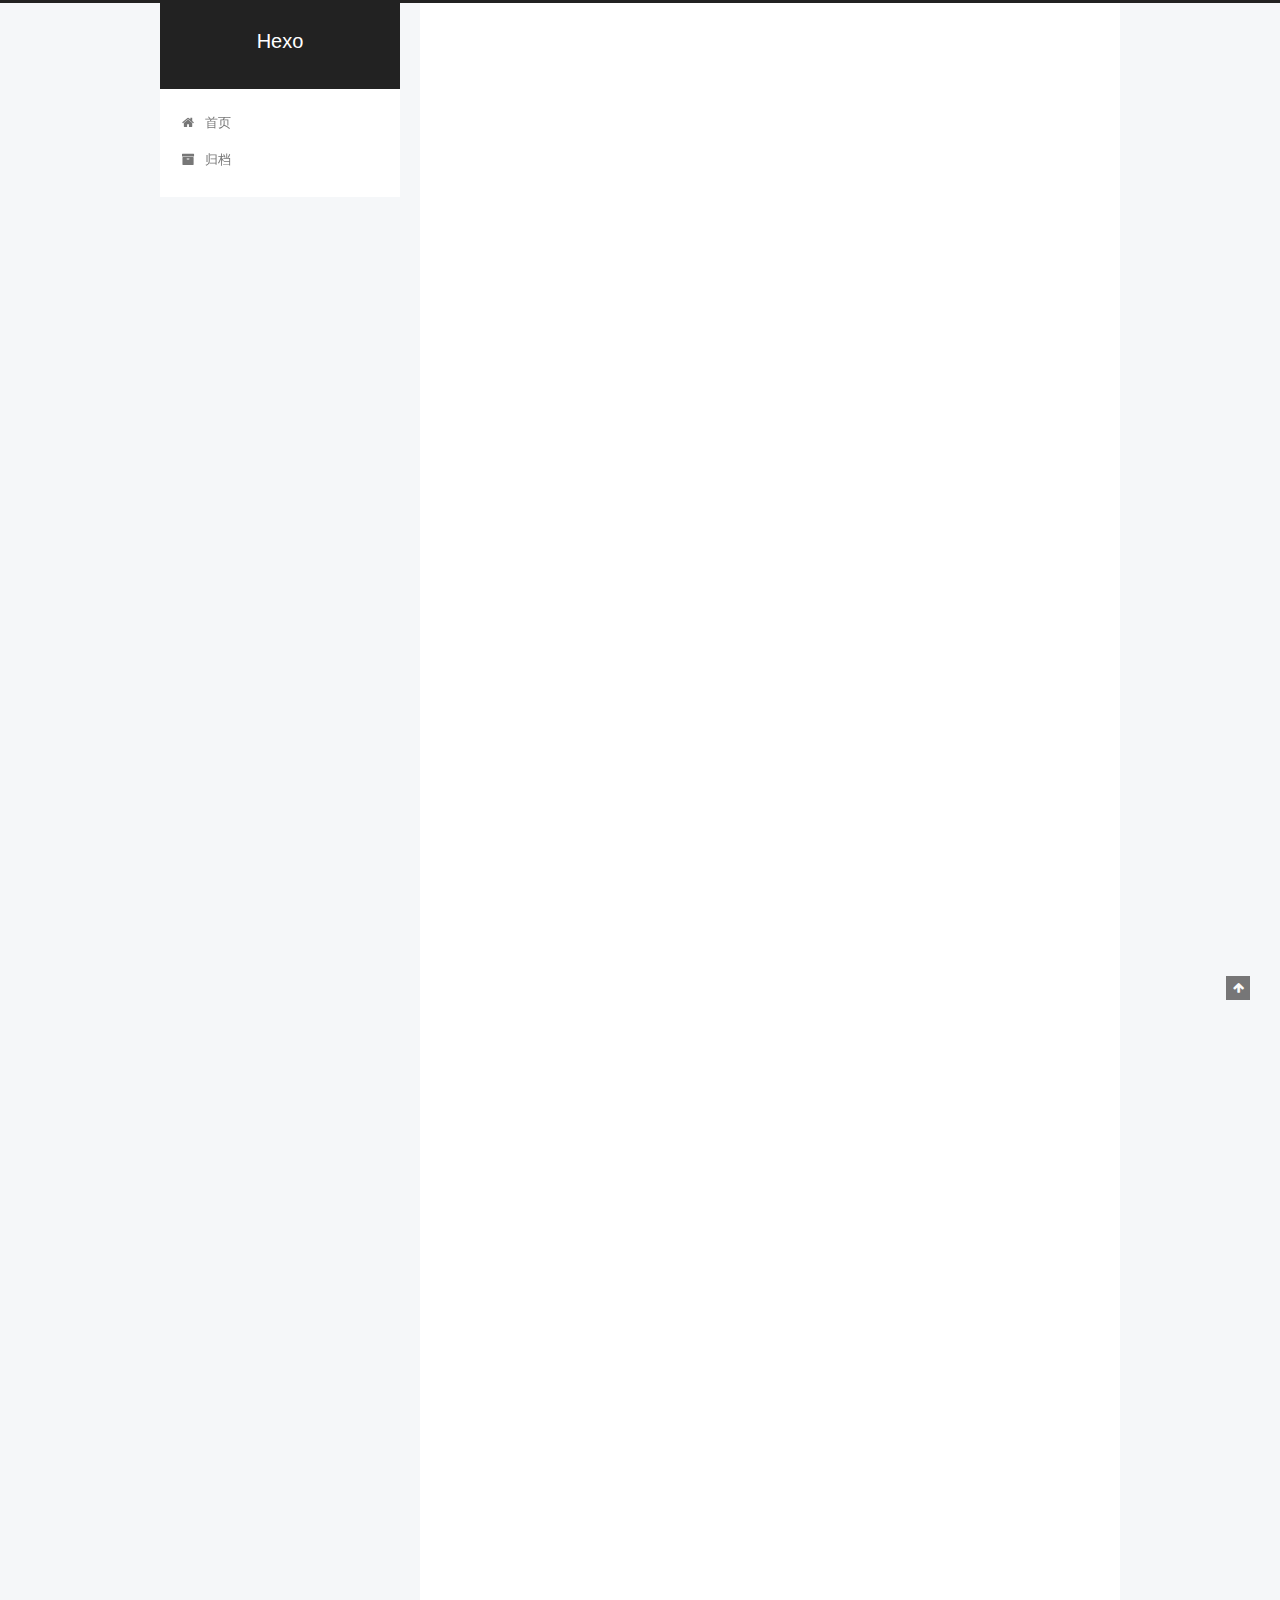
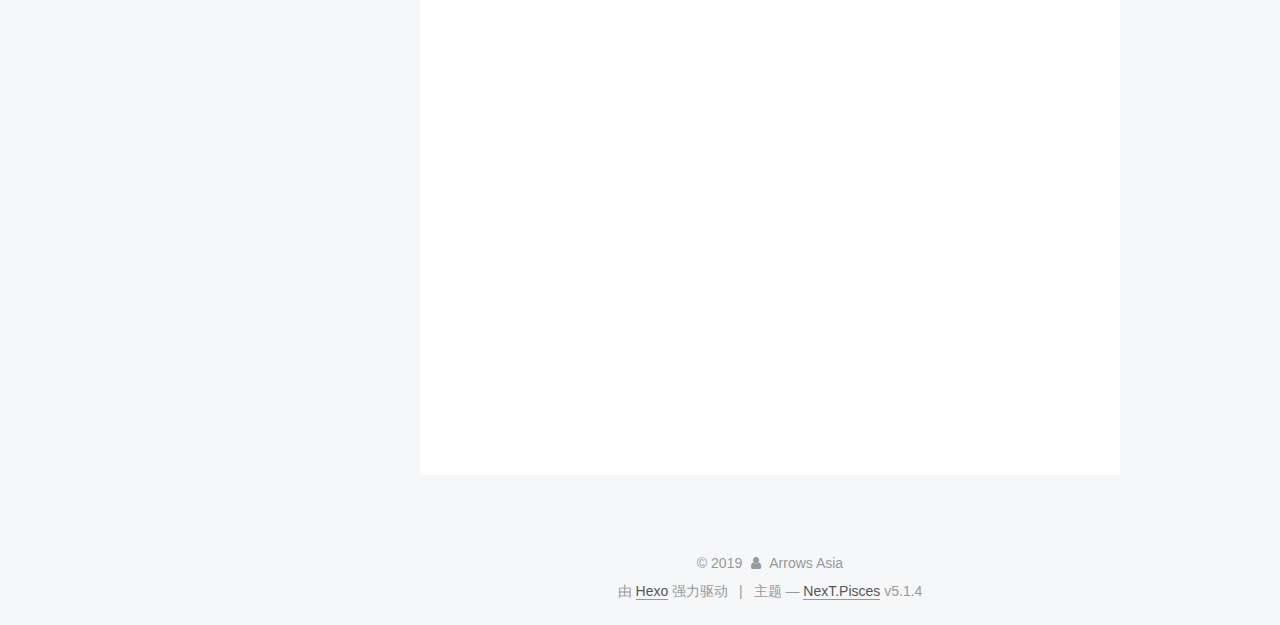
==== commit c5ccb009: "Site updated: 2019-09-14 21:04:00" ====
--- a/index.html
+++ b/index.html
@@ -232,6 +232,135 @@
   
   
   <div class="post-block">
+    <link itemprop="mainEntityOfPage" href="http://yoursite.com/2019/09/14/第一篇文章/">
+
+    <span hidden itemprop="author" itemscope itemtype="http://schema.org/Person">
+      <meta itemprop="name" content="Arrows Asia">
+      <meta itemprop="description" content>
+      <meta itemprop="image" content="/images/777.jpg">
+    </span>
+
+    <span hidden itemprop="publisher" itemscope itemtype="http://schema.org/Organization">
+      <meta itemprop="name" content="Hexo">
+    </span>
+
+    
+      <header class="post-header">
+
+        
+        
+          <h1 class="post-title" itemprop="name headline">
+                
+                <a class="post-title-link" href="/2019/09/14/第一篇文章/" itemprop="url">第一篇文章</a></h1>
+        
+
+        <div class="post-meta">
+          <span class="post-time">
+            
+              <span class="post-meta-item-icon">
+                <i class="fa fa-calendar-o"></i>
+              </span>
+              
+                <span class="post-meta-item-text">发表于</span>
+              
+              <time title="创建于" itemprop="dateCreated datePublished" datetime="2019-09-14T15:26:04+08:00">
+                2019-09-14
+              </time>
+            
+
+            
+
+            
+          </span>
+
+          
+
+          
+            
+          
+
+          
+          
+
+          
+
+          
+
+          
+
+        </div>
+      </header>
+    
+
+    
+    
+    
+    <div class="post-body" itemprop="articleBody">
+
+      
+      
+
+      
+        
+          
+            <h1 id="这是第一篇文章"><a href="#这是第一篇文章" class="headerlink" title="这是第一篇文章"></a>这是第一篇文章</h1><h2 id="介绍Markdown的语法"><a href="#介绍Markdown的语法" class="headerlink" title="介绍Markdown的语法"></a>介绍Markdown的语法</h2><p>在想要设置为标题的文字前面加#来表示<br>一个#是一级标题，二个#是二级标题，以此类推。支持六级标题。</p>
+<p>注：标准语法一般在#后跟个空格再写文字<br>要加粗的文字左右分别用两个*号包起来</p>
+<h5 id="字体"><a href="#字体" class="headerlink" title="字体"></a>字体</h5><p><em>斜体</em></p>
+<p>要倾斜的文字左右分别用一个*号包起来</p>
+<p>斜体加粗</p>
+<p>要倾斜和加粗的文字左右分别用三个*号包起来</p>
+<p>删除线</p>
+<p>要加删除线的文字左右分别用两个~~号包起来</p>
+<h5 id="引用"><a href="#引用" class="headerlink" title="引用"></a>引用</h5><p>在引用的文字前加&gt;即可。引用也可以嵌套，如加两个&gt;&gt;三个&gt;&gt;&gt;<br>n个…</p>
+<p>三个或者三个以上的 - 或者 * 都可以。</p>
+
+          
+        
+      
+    </div>
+    
+    
+    
+
+    
+
+    
+
+    
+
+    <footer class="post-footer">
+      
+
+      
+
+      
+
+      
+      
+        <div class="post-eof"></div>
+      
+    </footer>
+  </div>
+  
+  
+  
+  </article>
+
+
+    
+      
+
+  
+
+  
+  
+  
+
+  <article class="post post-type-normal" itemscope itemtype="http://schema.org/Article">
+  
+  
+  
+  <div class="post-block">
     <link itemprop="mainEntityOfPage" href="http://yoursite.com/2019/09/14/hello-world/">
 
     <span hidden itemprop="author" itemscope itemtype="http://schema.org/Person">
@@ -399,7 +528,7 @@
               
                 <a href="/archives/">
               
-                  <span class="site-state-item-count">1</span>
+                  <span class="site-state-item-count">2</span>
                   <span class="site-state-item-name">日志</span>
                 </a>
               </div>
--- a/css/main.css
+++ b/css/main.css
@@ -1823,7 +1823,7 @@
   width: 4px;
   height: 4px;
   border-radius: 50%;
-  background: #1f45cc;
+  background: #ff5c2a;
 }
 .links-of-blogroll {
   font-size: 13px;
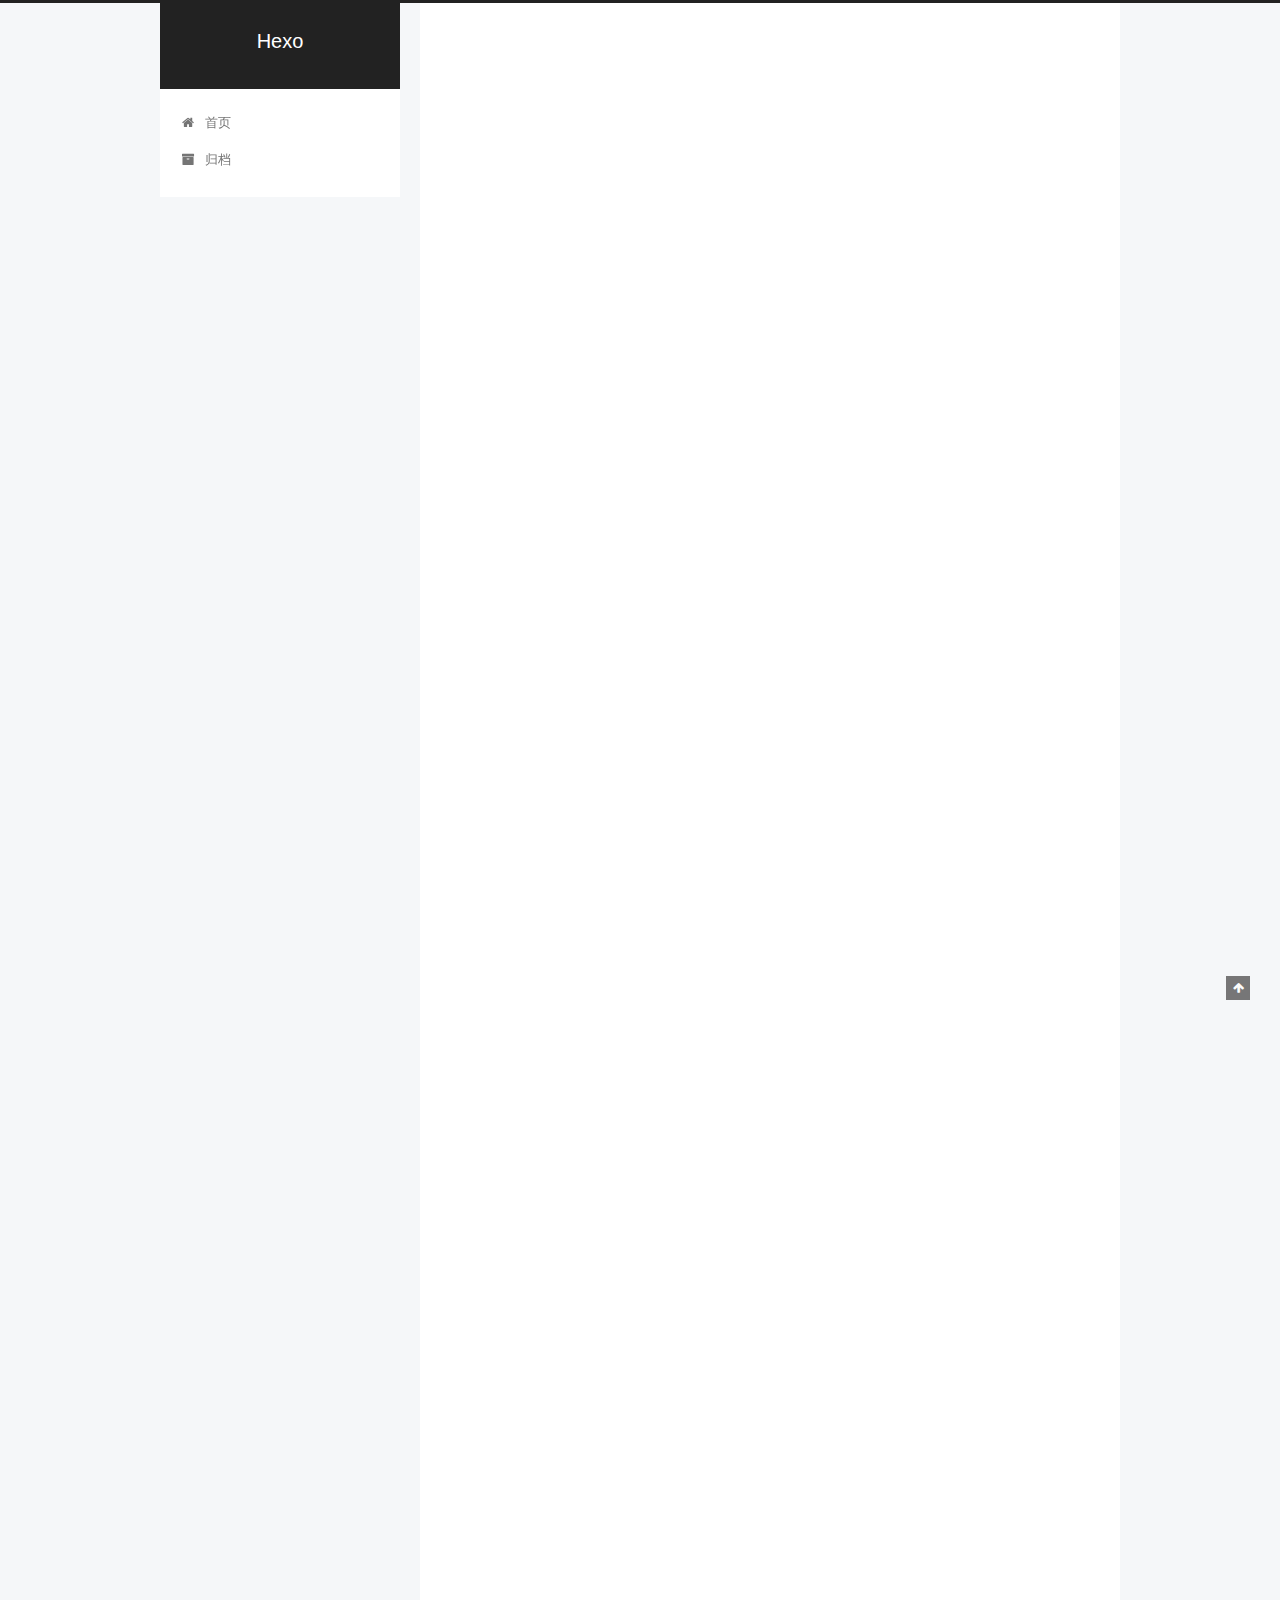
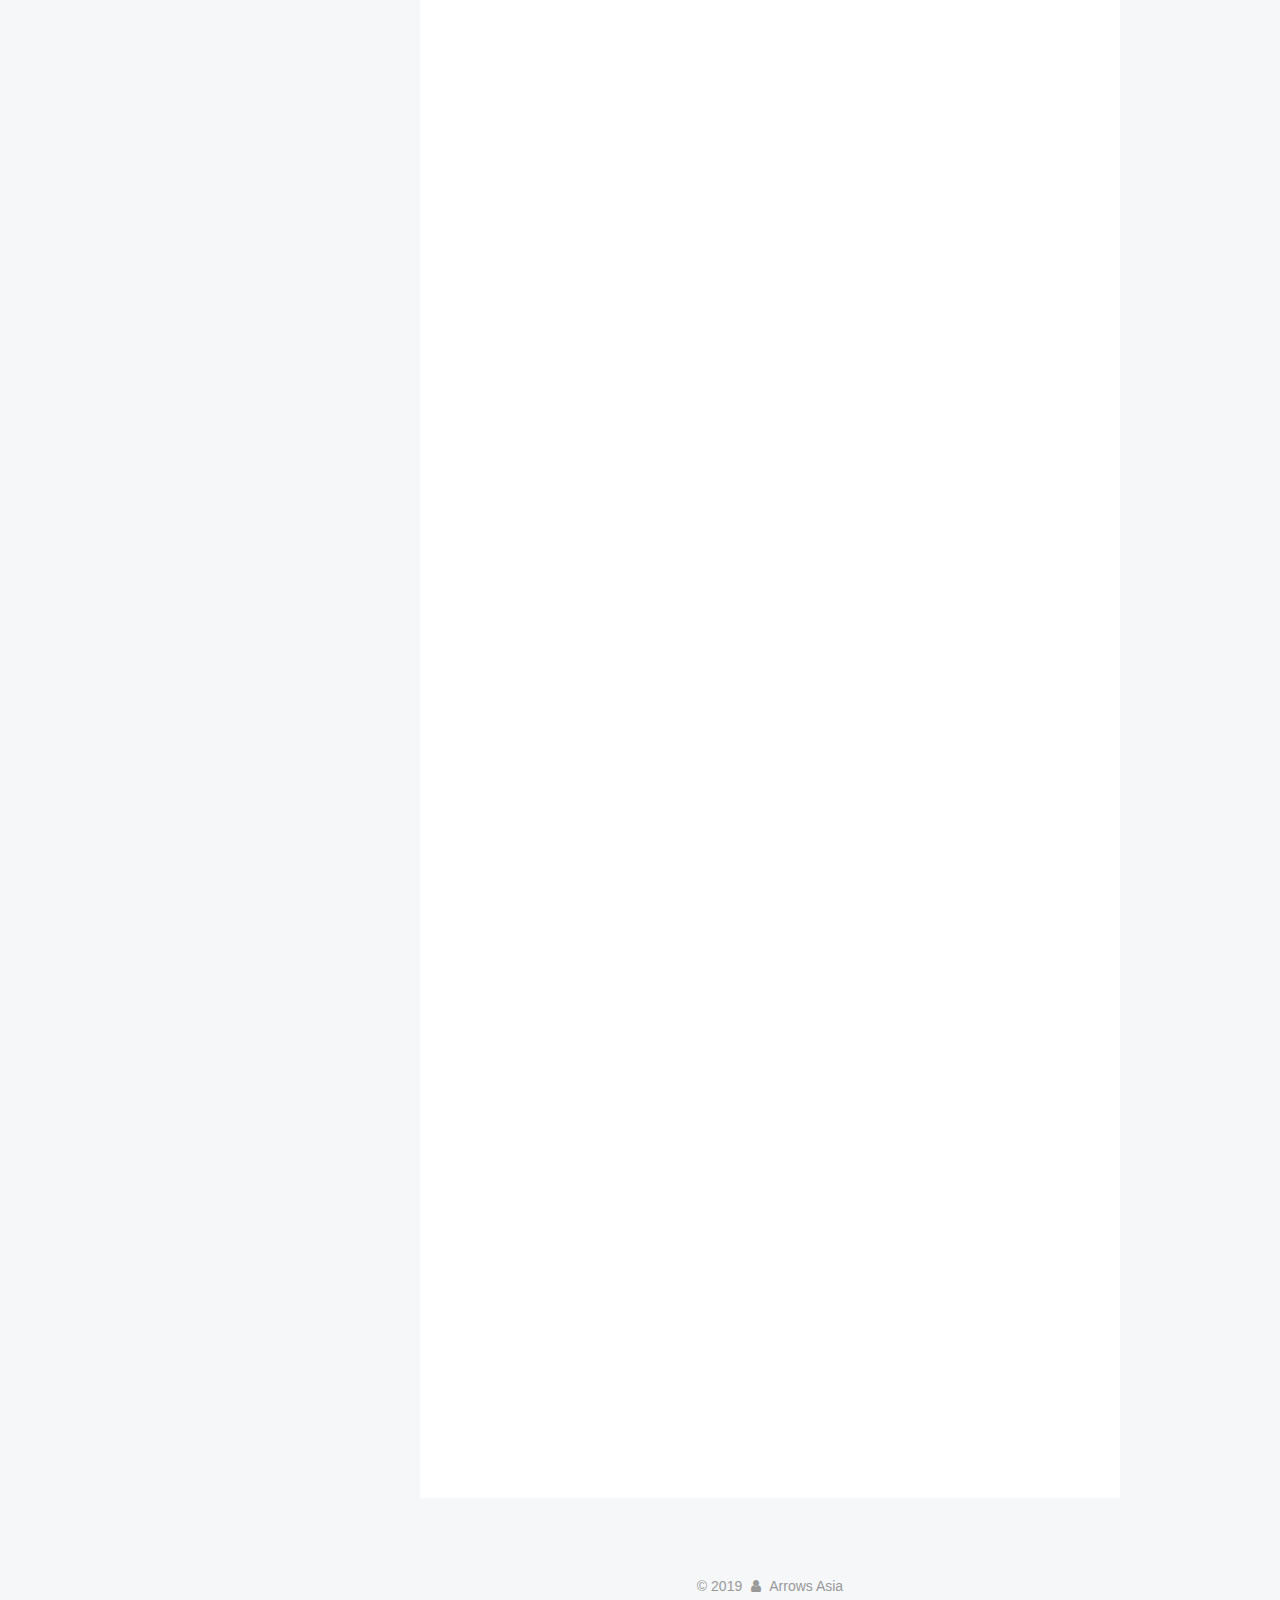
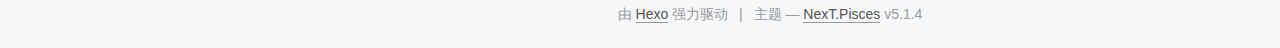
==== commit 0f37bc7d: "Site updated: 2019-09-21 20:50:53" ====
--- a/index.html
+++ b/index.html
@@ -232,6 +232,129 @@
   
   
   <div class="post-block">
+    <link itemprop="mainEntityOfPage" href="http://yoursite.com/2019/09/15/TCP-IP/">
+
+    <span hidden itemprop="author" itemscope itemtype="http://schema.org/Person">
+      <meta itemprop="name" content="Arrows Asia">
+      <meta itemprop="description" content>
+      <meta itemprop="image" content="/images/777.jpg">
+    </span>
+
+    <span hidden itemprop="publisher" itemscope itemtype="http://schema.org/Organization">
+      <meta itemprop="name" content="Hexo">
+    </span>
+
+    
+      <header class="post-header">
+
+        
+        
+          <h1 class="post-title" itemprop="name headline">
+                
+                <a class="post-title-link" href="/2019/09/15/TCP-IP/" itemprop="url">TCP/IP</a></h1>
+        
+
+        <div class="post-meta">
+          <span class="post-time">
+            
+              <span class="post-meta-item-icon">
+                <i class="fa fa-calendar-o"></i>
+              </span>
+              
+                <span class="post-meta-item-text">发表于</span>
+              
+              <time title="创建于" itemprop="dateCreated datePublished" datetime="2019-09-15T20:13:26+08:00">
+                2019-09-15
+              </time>
+            
+
+            
+
+            
+          </span>
+
+          
+
+          
+            
+          
+
+          
+          
+
+          
+
+          
+
+          
+
+        </div>
+      </header>
+    
+
+    
+    
+    
+    <div class="post-body" itemprop="articleBody">
+
+      
+      
+
+      
+        
+          
+            <h2 id="TCP-IP（部分内容）"><a href="#TCP-IP（部分内容）" class="headerlink" title="TCP/IP（部分内容）"></a>TCP/IP（部分内容）</h2><h5 id="仅是部分TCP-IP协议内容"><a href="#仅是部分TCP-IP协议内容" class="headerlink" title="仅是部分TCP/IP协议内容"></a>仅是部分TCP/IP协议内容</h5><p>OSI七层模型               TCP/IP四层模型<br>物理层                        数据链路层<br>数据链路层                    网络层<br>网络层                        传输层<br>传输层                        应用层<br>会话层<br>表示层<br>应用层</p>
+<h5 id="1-硬件（物理层）"><a href="#1-硬件（物理层）" class="headerlink" title="1.硬件（物理层）"></a>1.硬件（物理层）</h5><p>TCP/IP的最底层是负责数据传输的硬件。这种硬件相当于是以太网或电话线路等物理层的设备。</p>
+<h5 id="2-数据链路层"><a href="#2-数据链路层" class="headerlink" title="2.数据链路层"></a>2.数据链路层</h5><p>网络接口层利用以太网中的数据链路层进行通信，因此属于接口层。也可以认为是网卡驱动。驱动程序是在操作系统和硬件之间起桥梁作用的软件。</p>
+<h5 id="3-网络层"><a href="#3-网络层" class="headerlink" title="3.网络层"></a>3.网络层</h5><p>互联网层使用IP协议，它相当于是OSI模型中的第3层网络层。TCP/IP分层中的互联网层和传输层的功能通常是由操作系统提供。连接互联网的所有主机和路由器必须都实现IP功能。</p>
+
+          
+        
+      
+    </div>
+    
+    
+    
+
+    
+
+    
+
+    
+
+    <footer class="post-footer">
+      
+
+      
+
+      
+
+      
+      
+        <div class="post-eof"></div>
+      
+    </footer>
+  </div>
+  
+  
+  
+  </article>
+
+
+    
+      
+
+  
+
+  
+  
+  
+
+  <article class="post post-type-normal" itemscope itemtype="http://schema.org/Article">
+  
+  
+  
+  <div class="post-block">
     <link itemprop="mainEntityOfPage" href="http://yoursite.com/2019/09/14/第一篇文章/">
 
     <span hidden itemprop="author" itemscope itemtype="http://schema.org/Person">
@@ -313,6 +436,7 @@
 <p>要加删除线的文字左右分别用两个~~号包起来</p>
 <h5 id="引用"><a href="#引用" class="headerlink" title="引用"></a>引用</h5><p>在引用的文字前加&gt;即可。引用也可以嵌套，如加两个&gt;&gt;三个&gt;&gt;&gt;<br>n个…</p>
 <p>三个或者三个以上的 - 或者 * 都可以。</p>
+<h5 id="分割线"><a href="#分割线" class="headerlink" title="分割线"></a>分割线</h5><p>三个或者三个以上的 - 或者 * 都可以。</p>
 
           
         
@@ -528,7 +652,7 @@
               
                 <a href="/archives/">
               
-                  <span class="site-state-item-count">2</span>
+                  <span class="site-state-item-count">3</span>
                   <span class="site-state-item-name">日志</span>
                 </a>
               </div>
--- a/css/main.css
+++ b/css/main.css
@@ -1823,7 +1823,7 @@
   width: 4px;
   height: 4px;
   border-radius: 50%;
-  background: #ff5c2a;
+  background: #77ff34;
 }
 .links-of-blogroll {
   font-size: 13px;
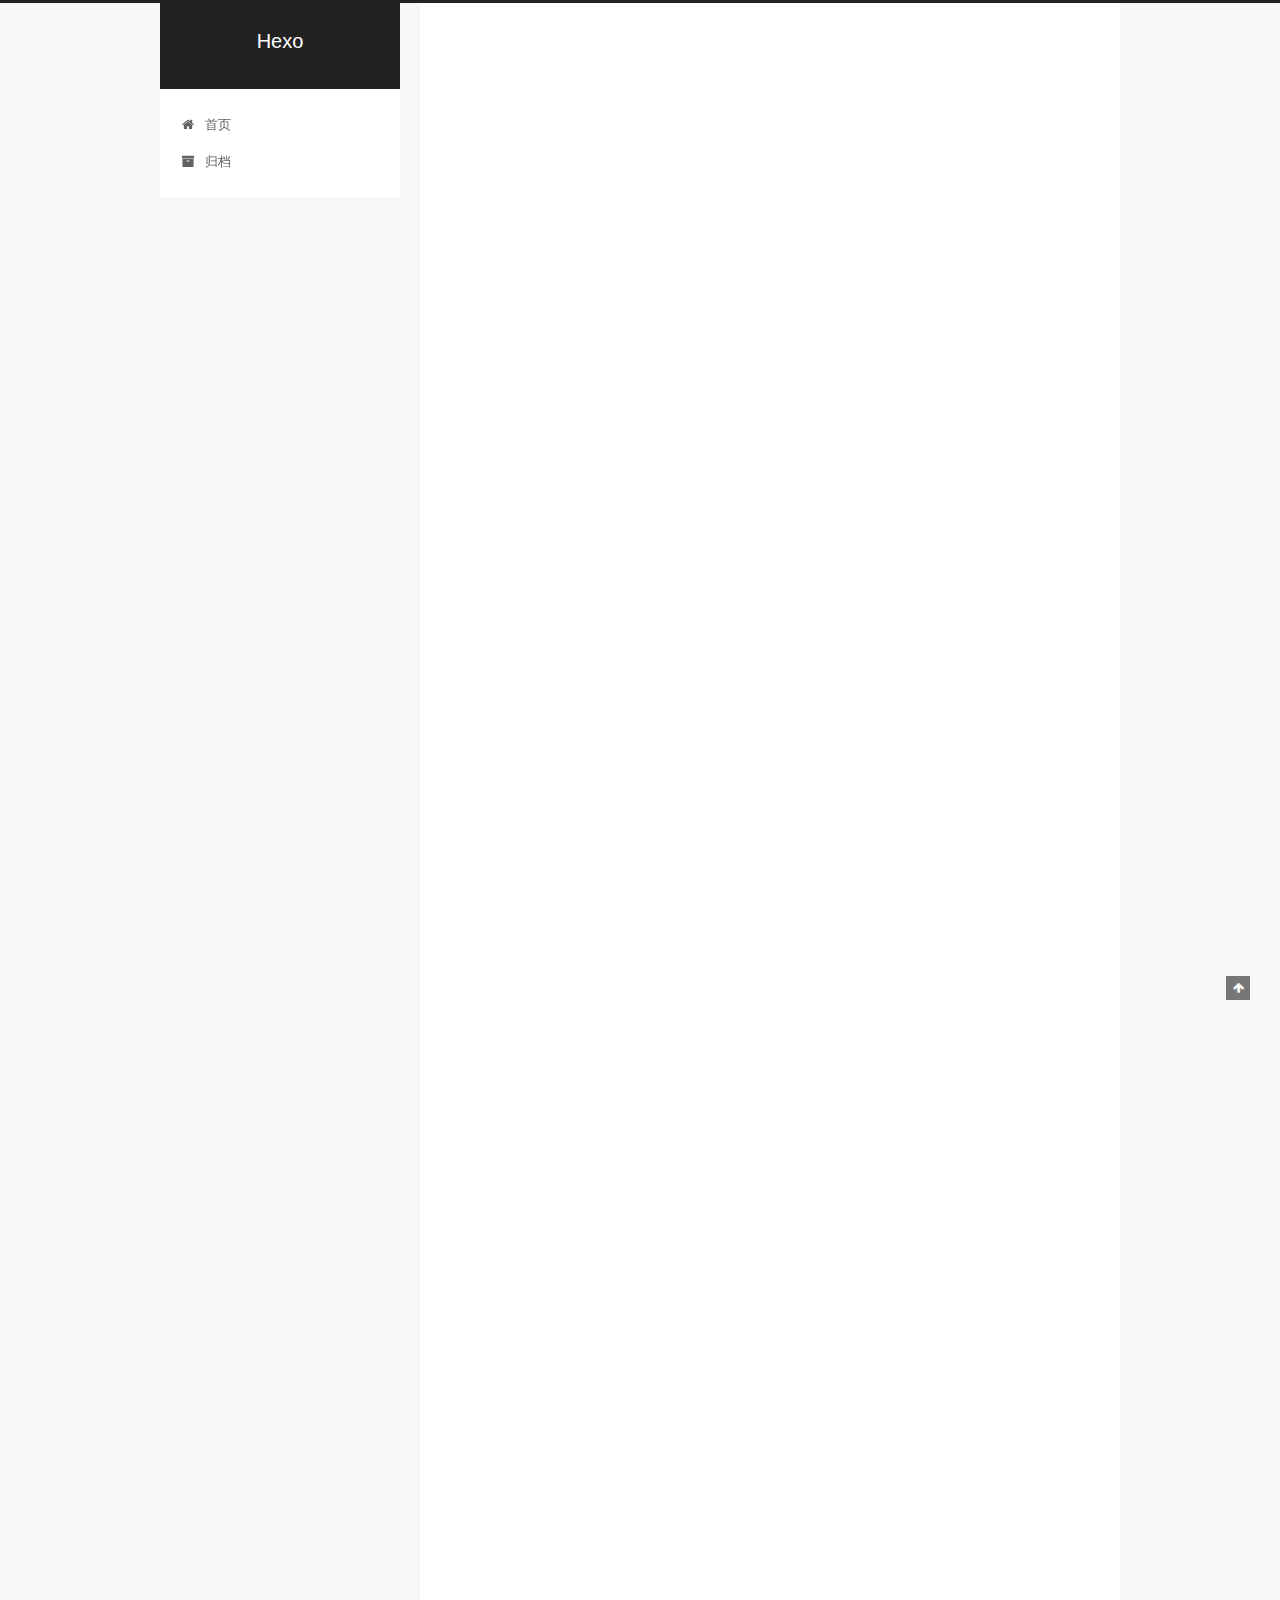
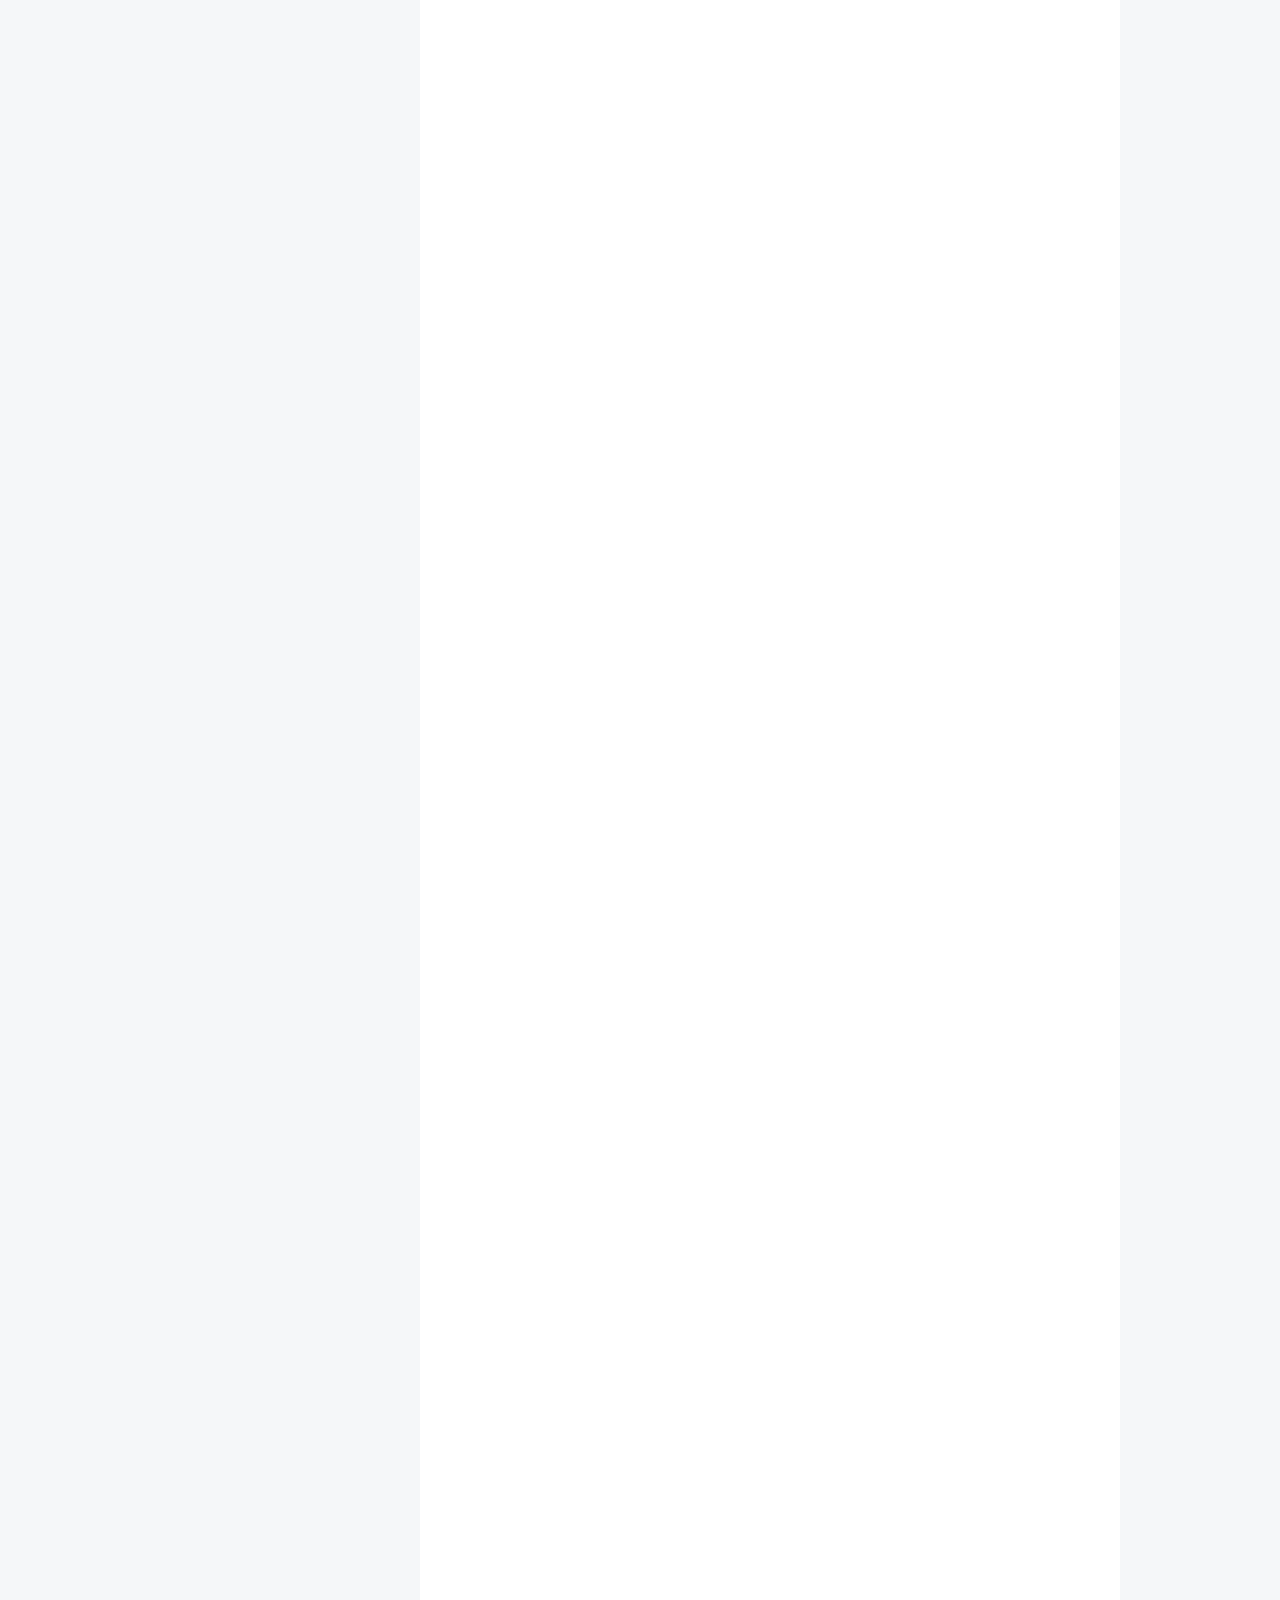
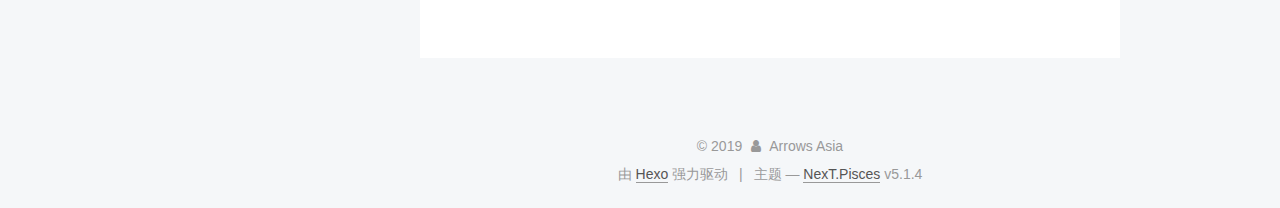
==== commit c14b5270: "Site updated: 2019-09-21 20:59:03" ====
--- a/index.html
+++ b/index.html
@@ -303,7 +303,8 @@
       
         
           
-            <h2 id="TCP-IP（部分内容）"><a href="#TCP-IP（部分内容）" class="headerlink" title="TCP/IP（部分内容）"></a>TCP/IP（部分内容）</h2><h5 id="仅是部分TCP-IP协议内容"><a href="#仅是部分TCP-IP协议内容" class="headerlink" title="仅是部分TCP/IP协议内容"></a>仅是部分TCP/IP协议内容</h5><p>OSI七层模型               TCP/IP四层模型<br>物理层                        数据链路层<br>数据链路层                    网络层<br>网络层                        传输层<br>传输层                        应用层<br>会话层<br>表示层<br>应用层</p>
+            <h2 id="TCP-IP（部分内容）"><a href="#TCP-IP（部分内容）" class="headerlink" title="TCP/IP（部分内容）"></a>TCP/IP（部分内容）</h2><h5 id="仅是部分TCP-IP协议内容"><a href="#仅是部分TCP-IP协议内容" class="headerlink" title="仅是部分TCP/IP协议内容"></a>仅是部分TCP/IP协议内容</h5><p>OSI七层模型<br>物理层<br>数据链路层<br>网络层<br>传输层<br>会话层<br>表示层<br>应用层</p>
+<p>TCP/IP四层模型<br>数据链路层<br>网络层<br>传输层<br>应用层</p>
 <h5 id="1-硬件（物理层）"><a href="#1-硬件（物理层）" class="headerlink" title="1.硬件（物理层）"></a>1.硬件（物理层）</h5><p>TCP/IP的最底层是负责数据传输的硬件。这种硬件相当于是以太网或电话线路等物理层的设备。</p>
 <h5 id="2-数据链路层"><a href="#2-数据链路层" class="headerlink" title="2.数据链路层"></a>2.数据链路层</h5><p>网络接口层利用以太网中的数据链路层进行通信，因此属于接口层。也可以认为是网卡驱动。驱动程序是在操作系统和硬件之间起桥梁作用的软件。</p>
 <h5 id="3-网络层"><a href="#3-网络层" class="headerlink" title="3.网络层"></a>3.网络层</h5><p>互联网层使用IP协议，它相当于是OSI模型中的第3层网络层。TCP/IP分层中的互联网层和传输层的功能通常是由操作系统提供。连接互联网的所有主机和路由器必须都实现IP功能。</p>
--- a/css/main.css
+++ b/css/main.css
@@ -1823,7 +1823,7 @@
   width: 4px;
   height: 4px;
   border-radius: 50%;
-  background: #77ff34;
+  background: #aaff6a;
 }
 .links-of-blogroll {
   font-size: 13px;
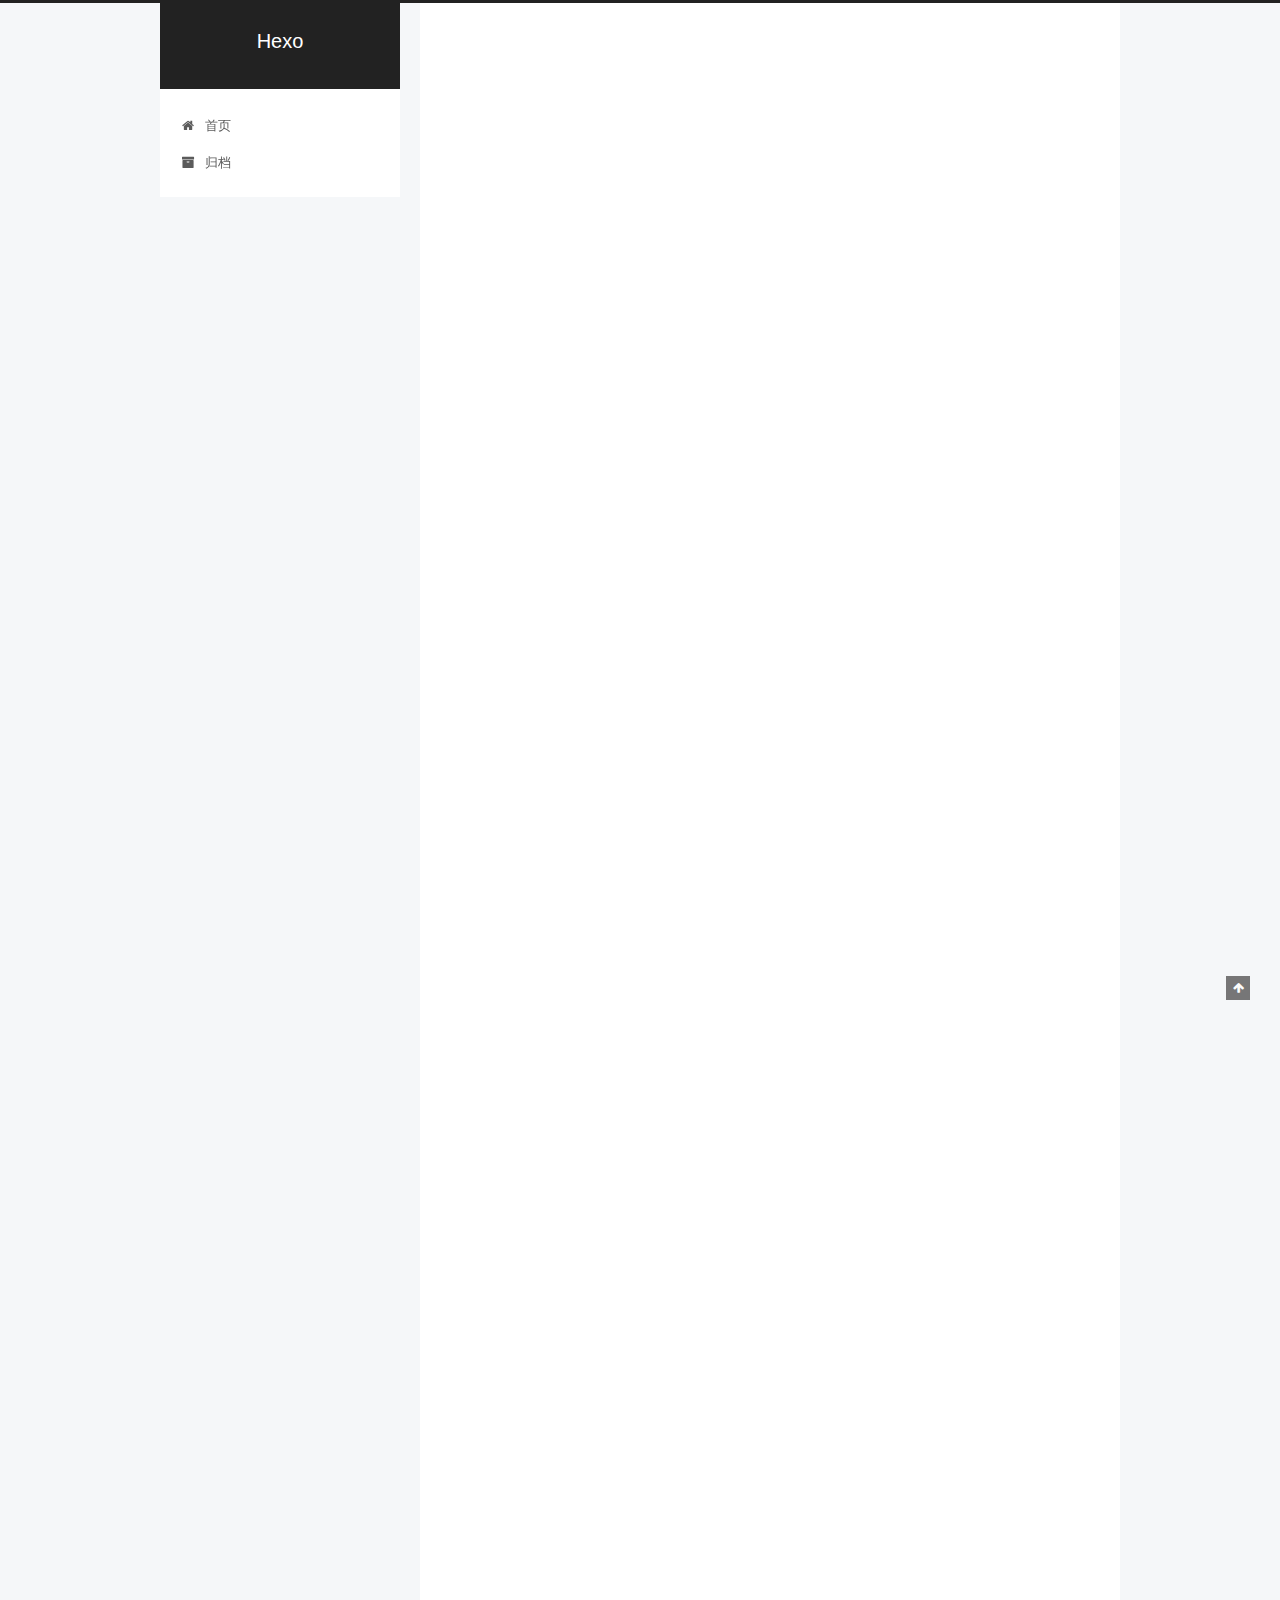
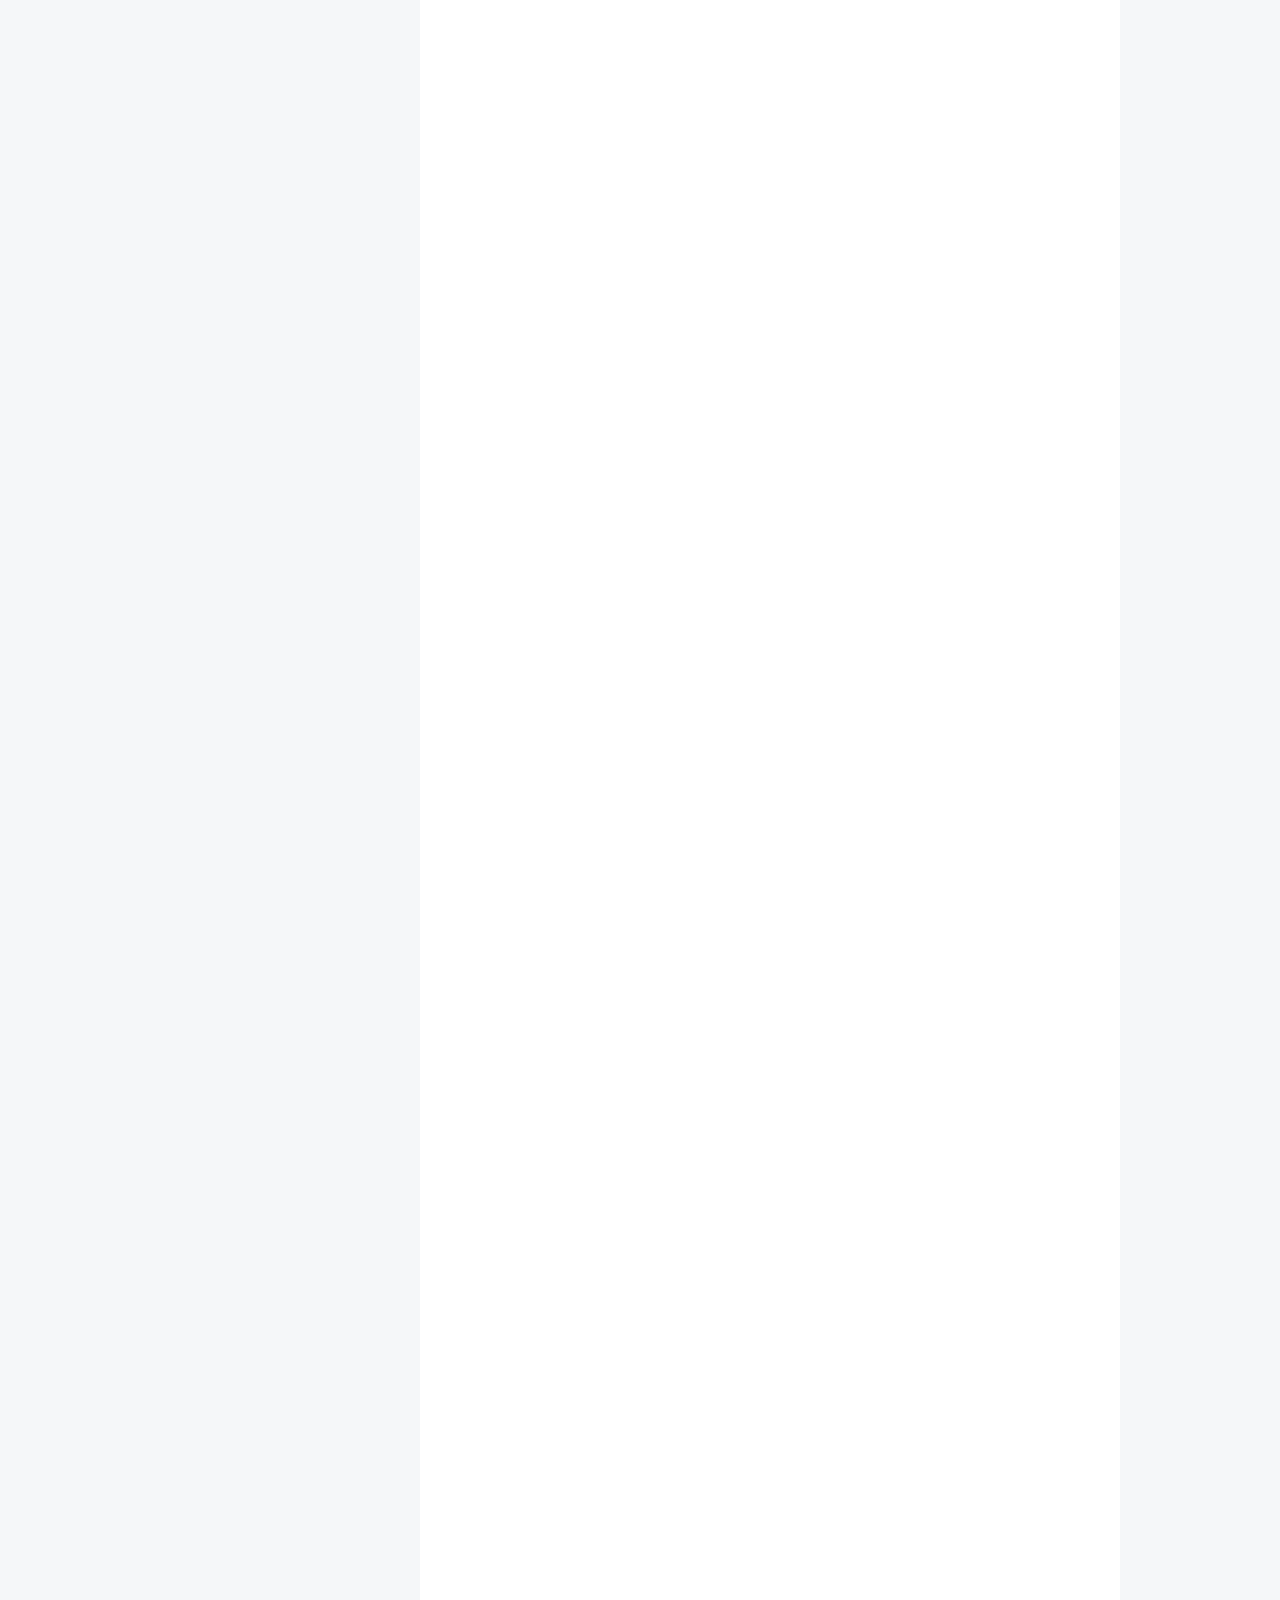
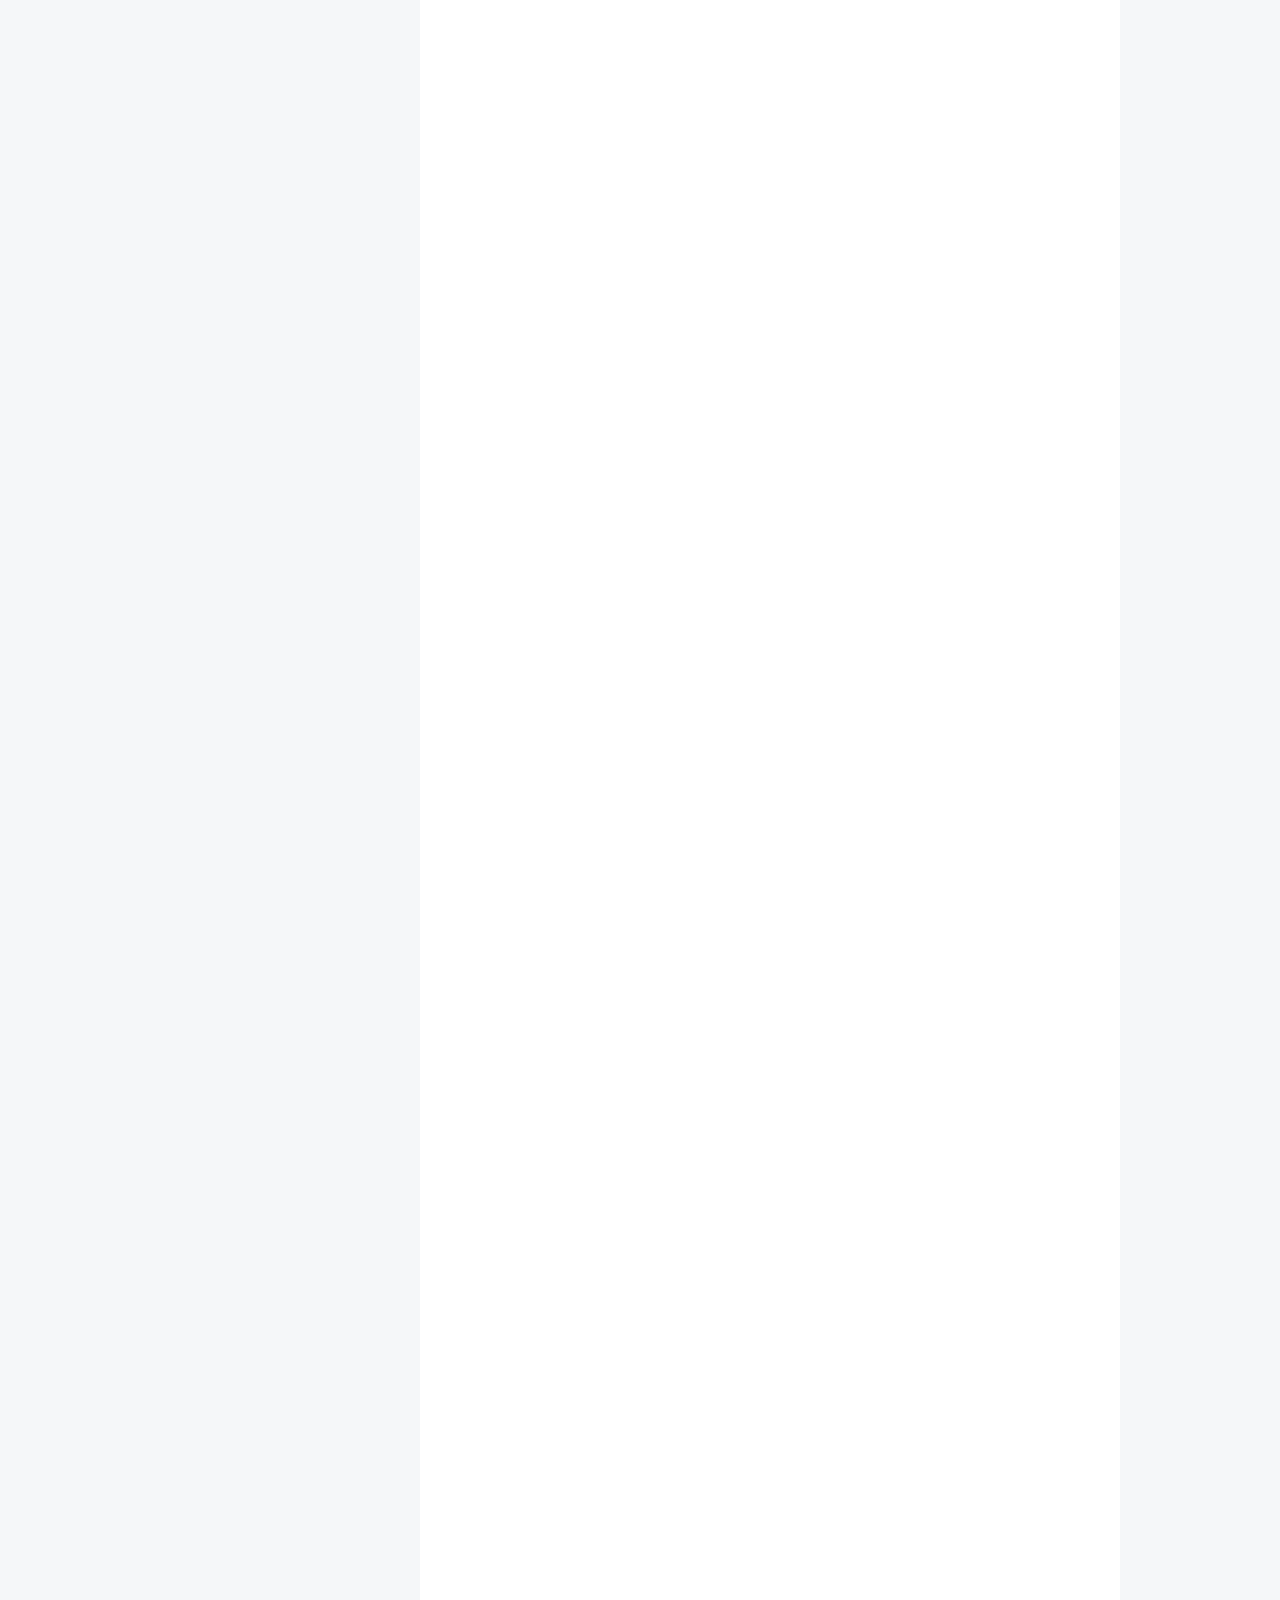
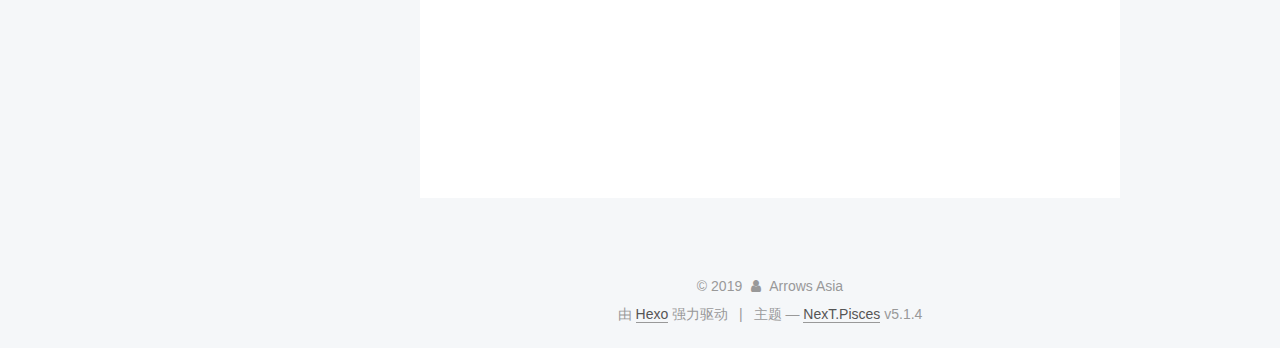
==== commit d414ef3c: "Site updated: 2019-09-21 21:12:10" ====
--- a/index.html
+++ b/index.html
@@ -308,6 +308,19 @@
 <h5 id="1-硬件（物理层）"><a href="#1-硬件（物理层）" class="headerlink" title="1.硬件（物理层）"></a>1.硬件（物理层）</h5><p>TCP/IP的最底层是负责数据传输的硬件。这种硬件相当于是以太网或电话线路等物理层的设备。</p>
 <h5 id="2-数据链路层"><a href="#2-数据链路层" class="headerlink" title="2.数据链路层"></a>2.数据链路层</h5><p>网络接口层利用以太网中的数据链路层进行通信，因此属于接口层。也可以认为是网卡驱动。驱动程序是在操作系统和硬件之间起桥梁作用的软件。</p>
 <h5 id="3-网络层"><a href="#3-网络层" class="headerlink" title="3.网络层"></a>3.网络层</h5><p>互联网层使用IP协议，它相当于是OSI模型中的第3层网络层。TCP/IP分层中的互联网层和传输层的功能通常是由操作系统提供。连接互联网的所有主机和路由器必须都实现IP功能。</p>
+<h3 id="以下是网络层协议"><a href="#以下是网络层协议" class="headerlink" title="以下是网络层协议"></a>以下是网络层协议</h3><h4 id="IP协议"><a href="#IP协议" class="headerlink" title="IP协议"></a>IP协议</h4><p>IP是跨越网络传送数据包，使整个互联网都能收到数据的协议。IP也是分组交换的一种协议，但是它不具备重发机制，因此它是不可靠传输协议。</p>
+<h4 id="ICMP"><a href="#ICMP" class="headerlink" title="ICMP"></a>ICMP</h4><p>IP数据包在传输的途中一旦发生异常导致无法到达目的地址时，需要给发送端发送一个异常通知。ICMP就是为了这个功能制定的。</p>
+<h4 id="ARP"><a href="#ARP" class="headerlink" title="ARP"></a>ARP</h4><p>从分组数据包的IP地址中解析出物理地址（MAC地址)的一种协议。</p>
+<h5 id="4-传输层"><a href="#4-传输层" class="headerlink" title="4.传输层"></a>4.传输层</h5><p>传输层最主要的功能是能够让应用程序之间实现通信。</p>
+<h3 id="以下是传输层协议"><a href="#以下是传输层协议" class="headerlink" title="以下是传输层协议"></a>以下是传输层协议</h3><p>####TCP协议<br>TCP是一种面向连接的传输层协议。它可以保证两端通信主机之间的通信可达。TCP能够正确处理传输过程中丢包、传输顺序乱掉等异常情况。</p>
+<h4 id="UDP协议"><a href="#UDP协议" class="headerlink" title="UDP协议"></a>UDP协议</h4><p>UDP是一种面向无连接的传输层协议。UDP不关心对端是否真正收到了传送过去的数据。如果需要检查对端是否收到分组数据包，或者对端是否连接到网络，则需要在应用程序中实现。<br>UDP常用在分组数据较少或多播、广播通信以及视频通信等多媒体领域。</p>
+<h5 id="5-应用层（会话层以上的分层）"><a href="#5-应用层（会话层以上的分层）" class="headerlink" title="5.应用层（会话层以上的分层）"></a>5.应用层（会话层以上的分层）</h5><p>TCP/IP的分层中，将OSI参考模型中的会话层、表示层和应用层的功能都集中到了应用程序中实现。<br>TCP/IP应用的架构绝大多数属于客户端/服务器模型。</p>
+<p>下面是应用层的主要应用：</p>
+<h6 id="WWW"><a href="#WWW" class="headerlink" title="WWW"></a>WWW</h6><p>浏览器和服务端之间通信所用的协议是HTTP协议，所传输数据的主要格式为HTML，WWW中的HTTP属于OSI应用层的协议，HTML属于表示层的协议。</p>
+<h6 id="电子邮件"><a href="#电子邮件" class="headerlink" title="电子邮件"></a>电子邮件</h6><p>发送电子邮件时用到的协议是SMTP。最初，只能以文件格式发送电子邮件。然后现在的电子邮件的格式由MIME协议扩展之后，就可以发送声音、图像等各式各样的信息。MIME属于表示层的协议。</p>
+<h6 id="文件传输（FTP"><a href="#文件传输（FTP" class="headerlink" title="文件传输（FTP)"></a>文件传输（FTP)</h6><p>文件传输是指将其它计算机磁盘上的文件转移到本地计算机上，或将本地磁盘上的文件传送到其它计算机磁盘上。该文件传输过程使用的协议叫做FTP协议。<br>在FTP中进行文件传输时会建立两个TCP连接，分别是发送传输请求时所要用到的控制连接与实际传输数据时所要用到的数据连接。</p>
+<h6 id="远程登录（TELNET与SSH）"><a href="#远程登录（TELNET与SSH）" class="headerlink" title="远程登录（TELNET与SSH）"></a>远程登录（TELNET与SSH）</h6><p>远程登录是指登录到远程的计算机上，使那台计算机上的程序得以运行的一种功能。远程登录常用TELNET与SSH两种协议。（当然还有其它一些协议）</p>
+<h6 id="网络管理（SNMP）"><a href="#网络管理（SNMP）" class="headerlink" title="网络管理（SNMP）"></a>网络管理（SNMP）</h6><p>在TCP/IP中进行网络管理时，采用SNMP（Simple Network Management Protocol）协议。使用SNMP协议管理的主机、网桥、路由器等称作SNMP代理，而进行管理的那一端叫做管理器。SNMP就是这个管理器和代理要用到的协议。<br>在SNMP的代理端，保存着网络接口的信息、通信数据量、异常数据量以及设备温度等信息。这些信息可以通过MIB(Management Information Base）访问。因此，在TCP/IP的网络管理中，SNMP属于应用协议，MIB属于表示层协议。</p>
 
           
         
--- a/css/main.css
+++ b/css/main.css
@@ -1823,7 +1823,7 @@
   width: 4px;
   height: 4px;
   border-radius: 50%;
-  background: #aaff6a;
+  background: #88fcff;
 }
 .links-of-blogroll {
   font-size: 13px;
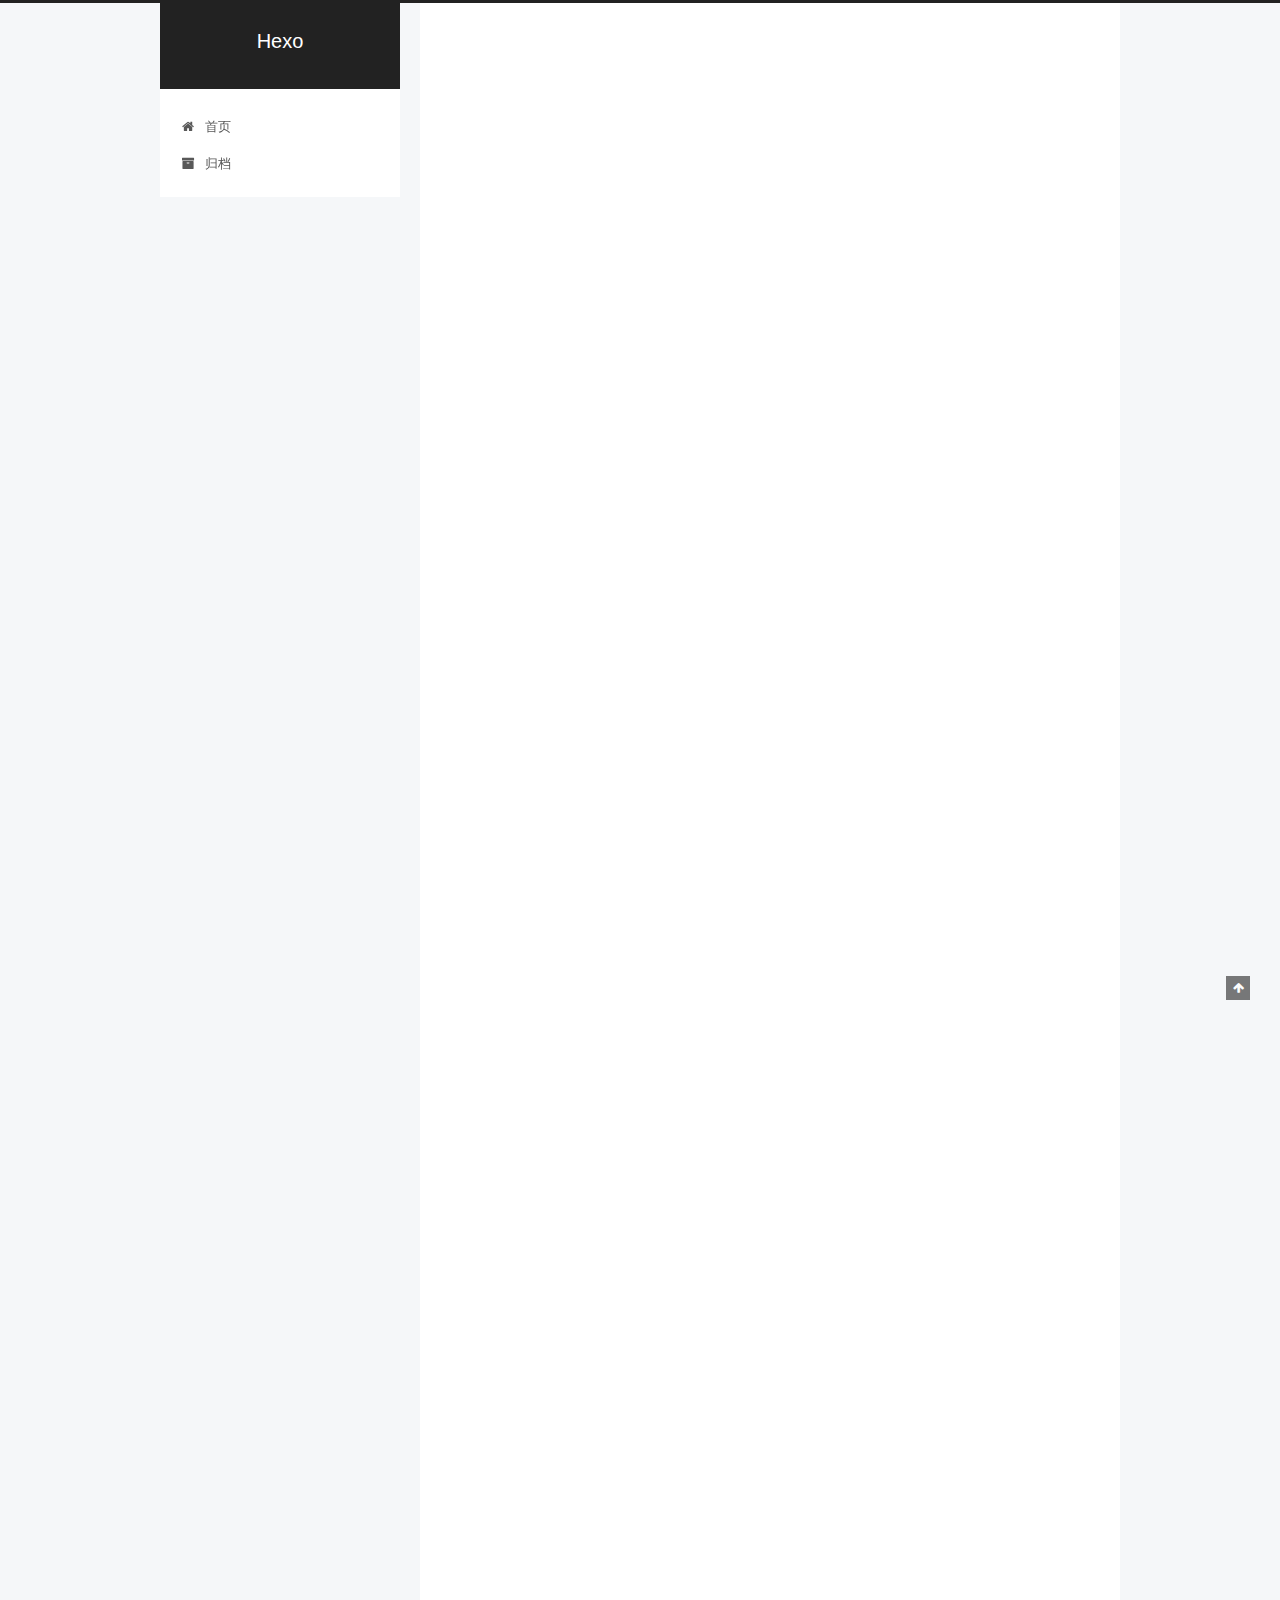
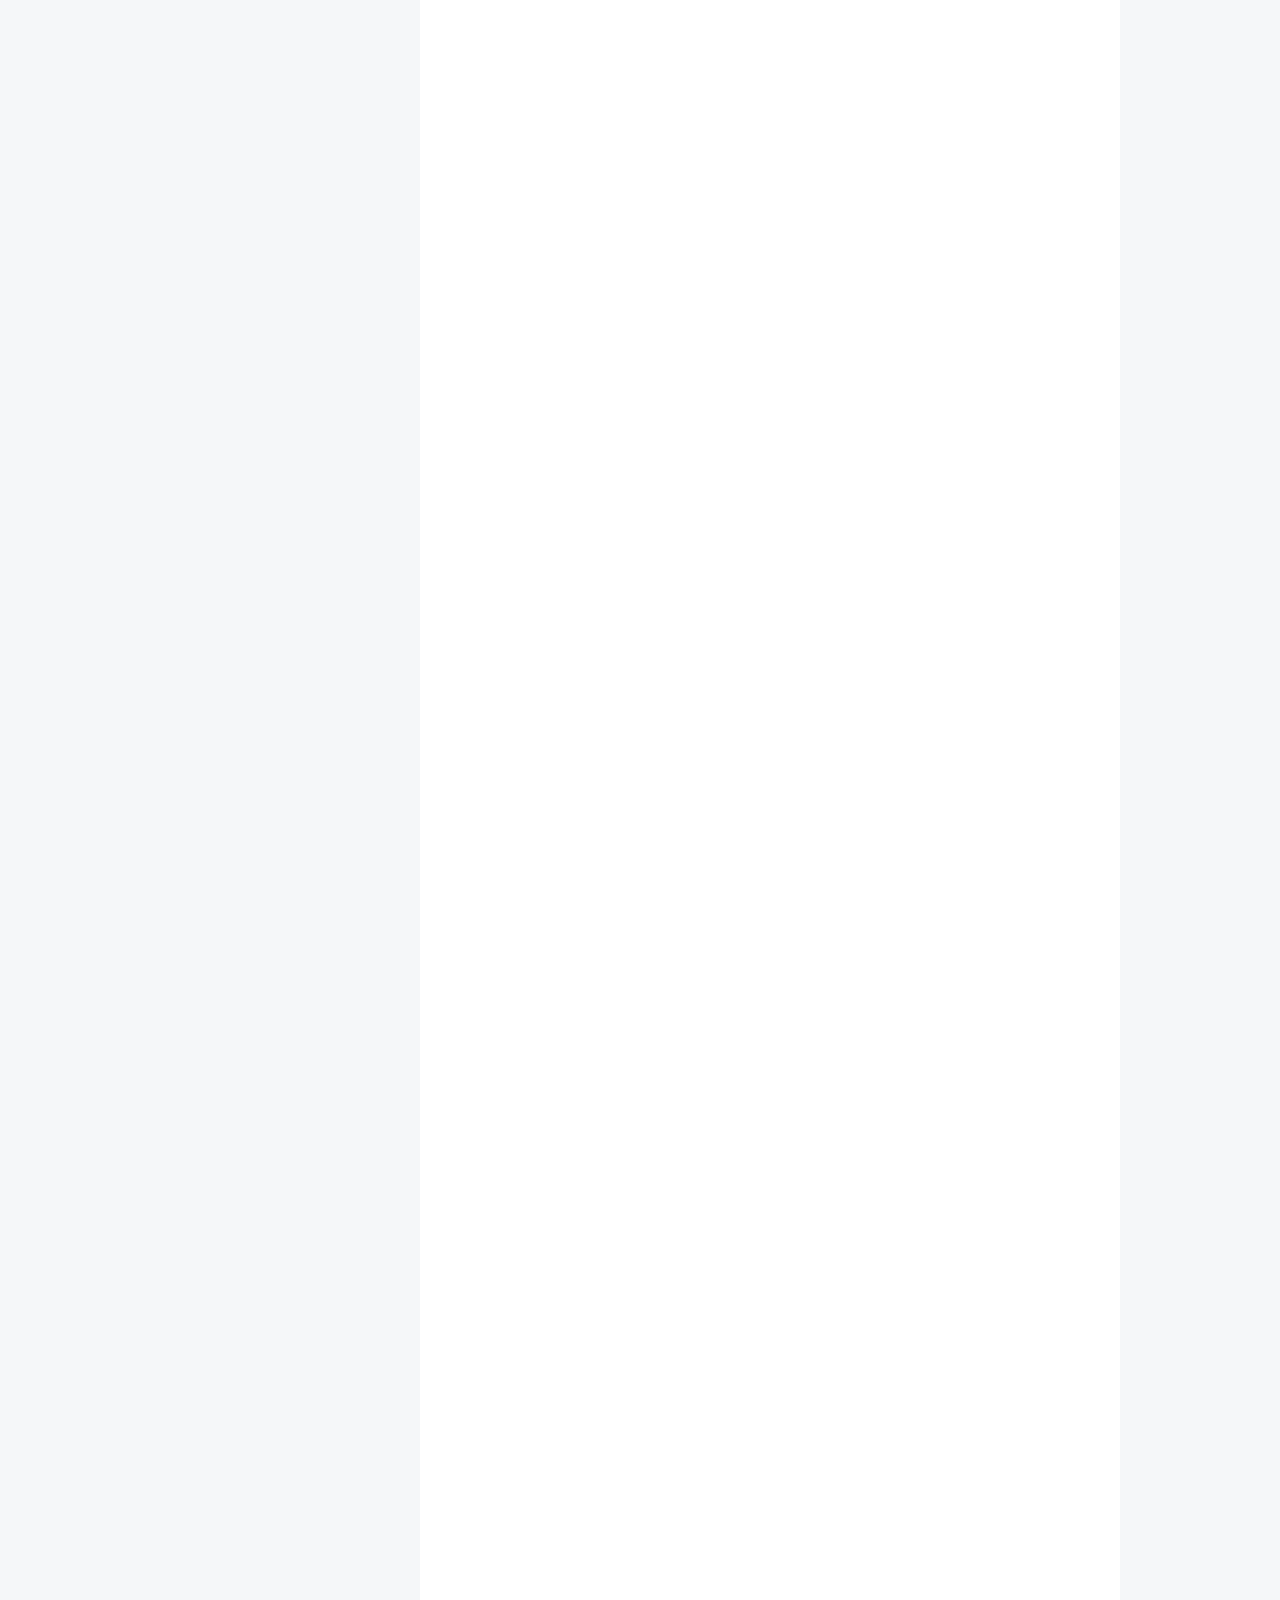
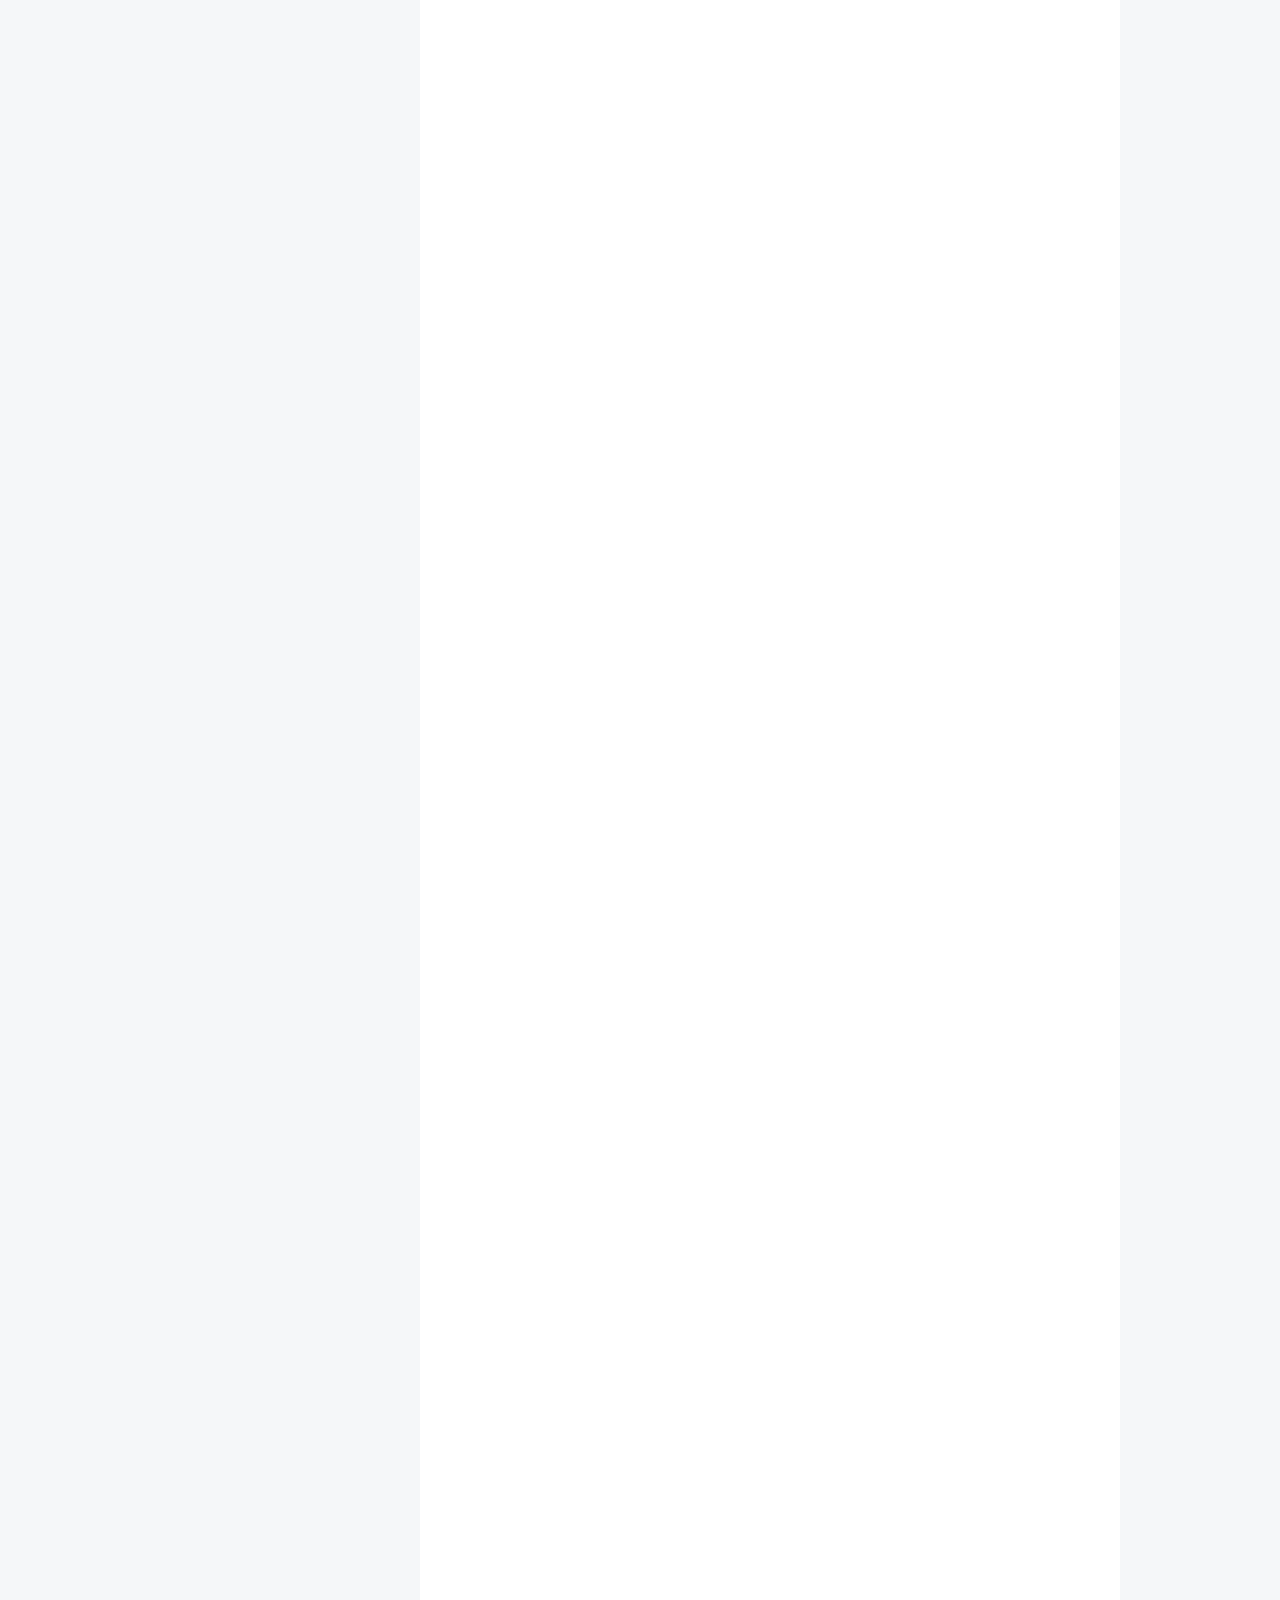
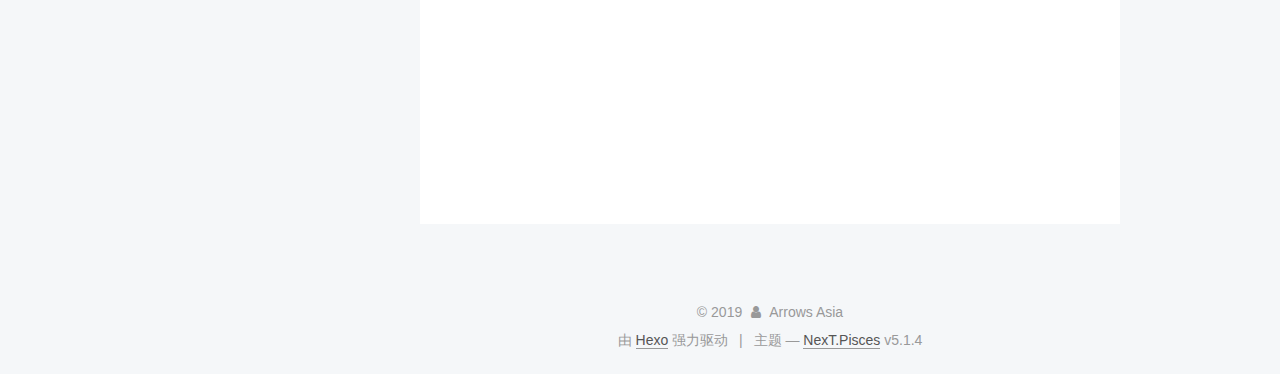
==== commit 28c83640: "Site updated: 2019-09-21 21:13:40" ====
--- a/index.html
+++ b/index.html
@@ -312,7 +312,7 @@
 <h4 id="ICMP"><a href="#ICMP" class="headerlink" title="ICMP"></a>ICMP</h4><p>IP数据包在传输的途中一旦发生异常导致无法到达目的地址时，需要给发送端发送一个异常通知。ICMP就是为了这个功能制定的。</p>
 <h4 id="ARP"><a href="#ARP" class="headerlink" title="ARP"></a>ARP</h4><p>从分组数据包的IP地址中解析出物理地址（MAC地址)的一种协议。</p>
 <h5 id="4-传输层"><a href="#4-传输层" class="headerlink" title="4.传输层"></a>4.传输层</h5><p>传输层最主要的功能是能够让应用程序之间实现通信。</p>
-<h3 id="以下是传输层协议"><a href="#以下是传输层协议" class="headerlink" title="以下是传输层协议"></a>以下是传输层协议</h3><p>####TCP协议<br>TCP是一种面向连接的传输层协议。它可以保证两端通信主机之间的通信可达。TCP能够正确处理传输过程中丢包、传输顺序乱掉等异常情况。</p>
+<h3 id="以下是传输层协议"><a href="#以下是传输层协议" class="headerlink" title="以下是传输层协议"></a>以下是传输层协议</h3><h4 id="TCP协议"><a href="#TCP协议" class="headerlink" title="TCP协议"></a>TCP协议</h4><p>TCP是一种面向连接的传输层协议。它可以保证两端通信主机之间的通信可达。TCP能够正确处理传输过程中丢包、传输顺序乱掉等异常情况。</p>
 <h4 id="UDP协议"><a href="#UDP协议" class="headerlink" title="UDP协议"></a>UDP协议</h4><p>UDP是一种面向无连接的传输层协议。UDP不关心对端是否真正收到了传送过去的数据。如果需要检查对端是否收到分组数据包，或者对端是否连接到网络，则需要在应用程序中实现。<br>UDP常用在分组数据较少或多播、广播通信以及视频通信等多媒体领域。</p>
 <h5 id="5-应用层（会话层以上的分层）"><a href="#5-应用层（会话层以上的分层）" class="headerlink" title="5.应用层（会话层以上的分层）"></a>5.应用层（会话层以上的分层）</h5><p>TCP/IP的分层中，将OSI参考模型中的会话层、表示层和应用层的功能都集中到了应用程序中实现。<br>TCP/IP应用的架构绝大多数属于客户端/服务器模型。</p>
 <p>下面是应用层的主要应用：</p>
--- a/css/main.css
+++ b/css/main.css
@@ -1823,7 +1823,7 @@
   width: 4px;
   height: 4px;
   border-radius: 50%;
-  background: #88fcff;
+  background: #6c6a9a;
 }
 .links-of-blogroll {
   font-size: 13px;
